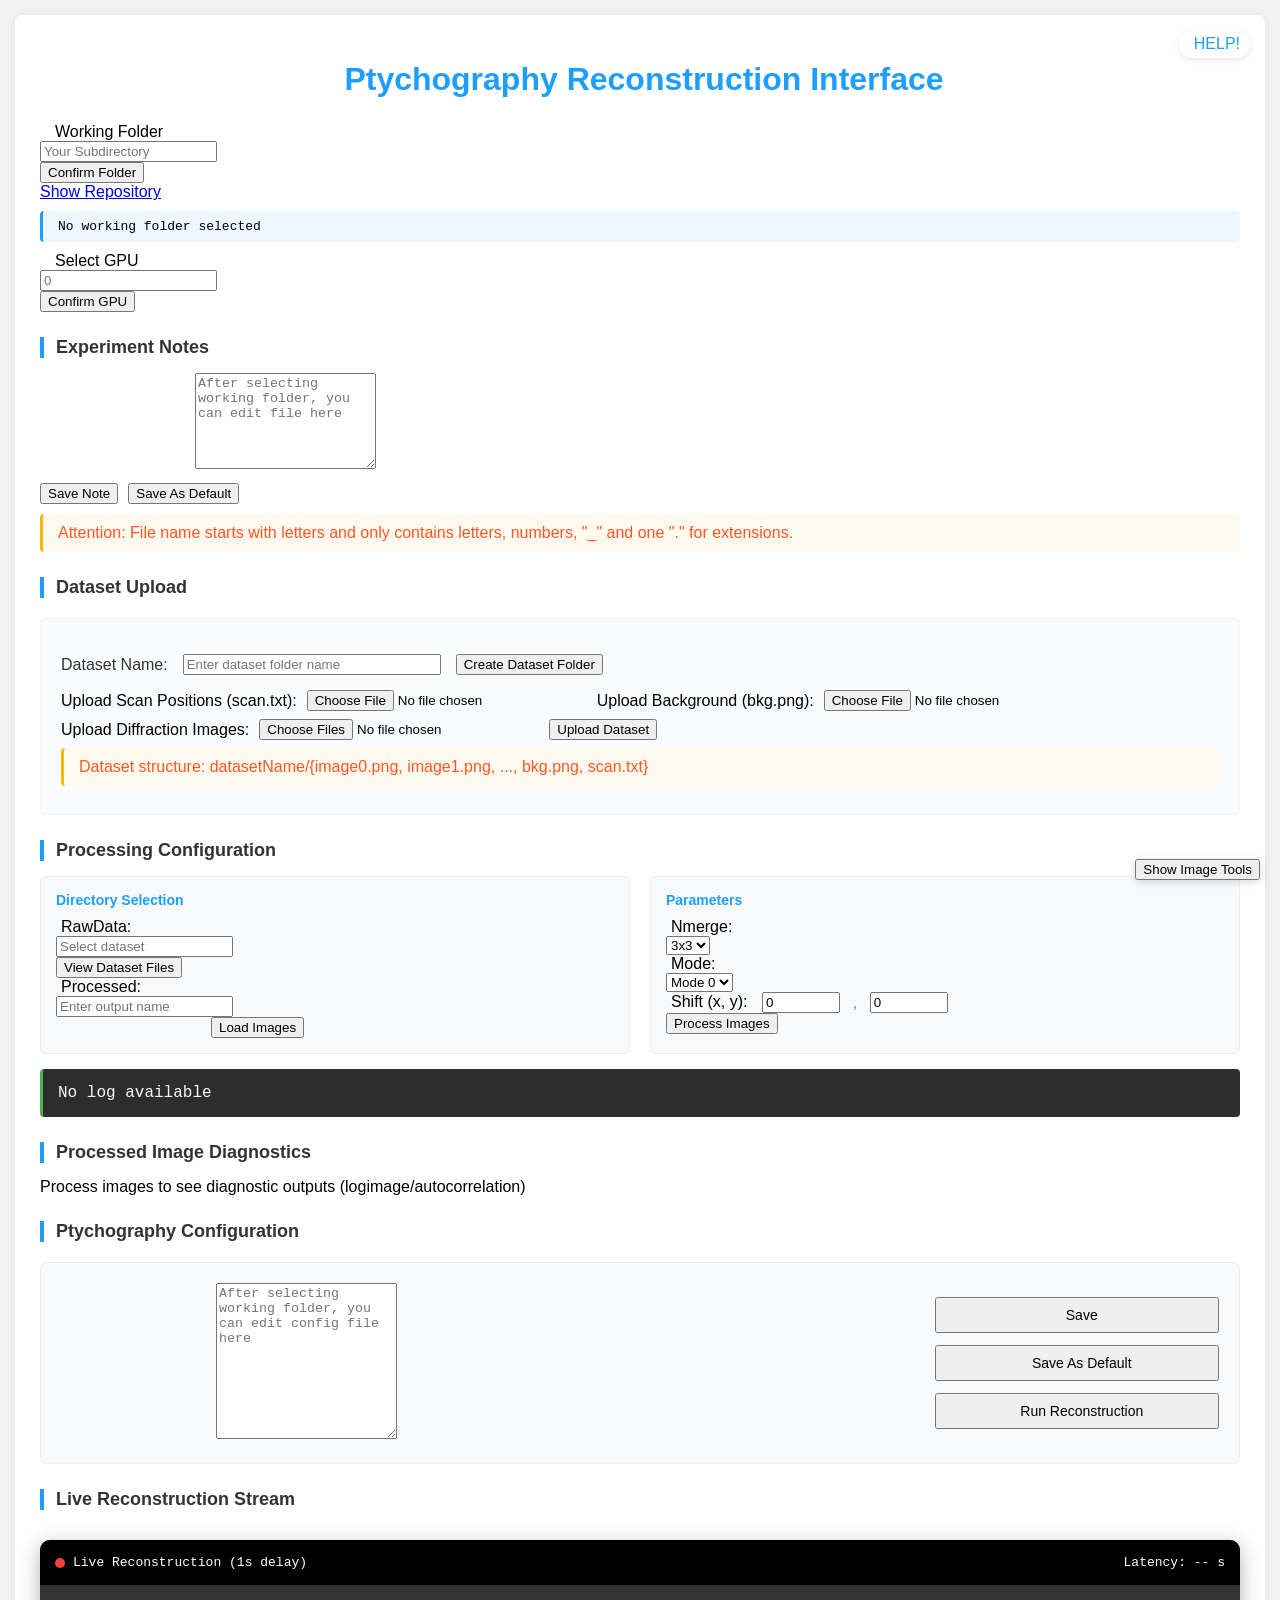
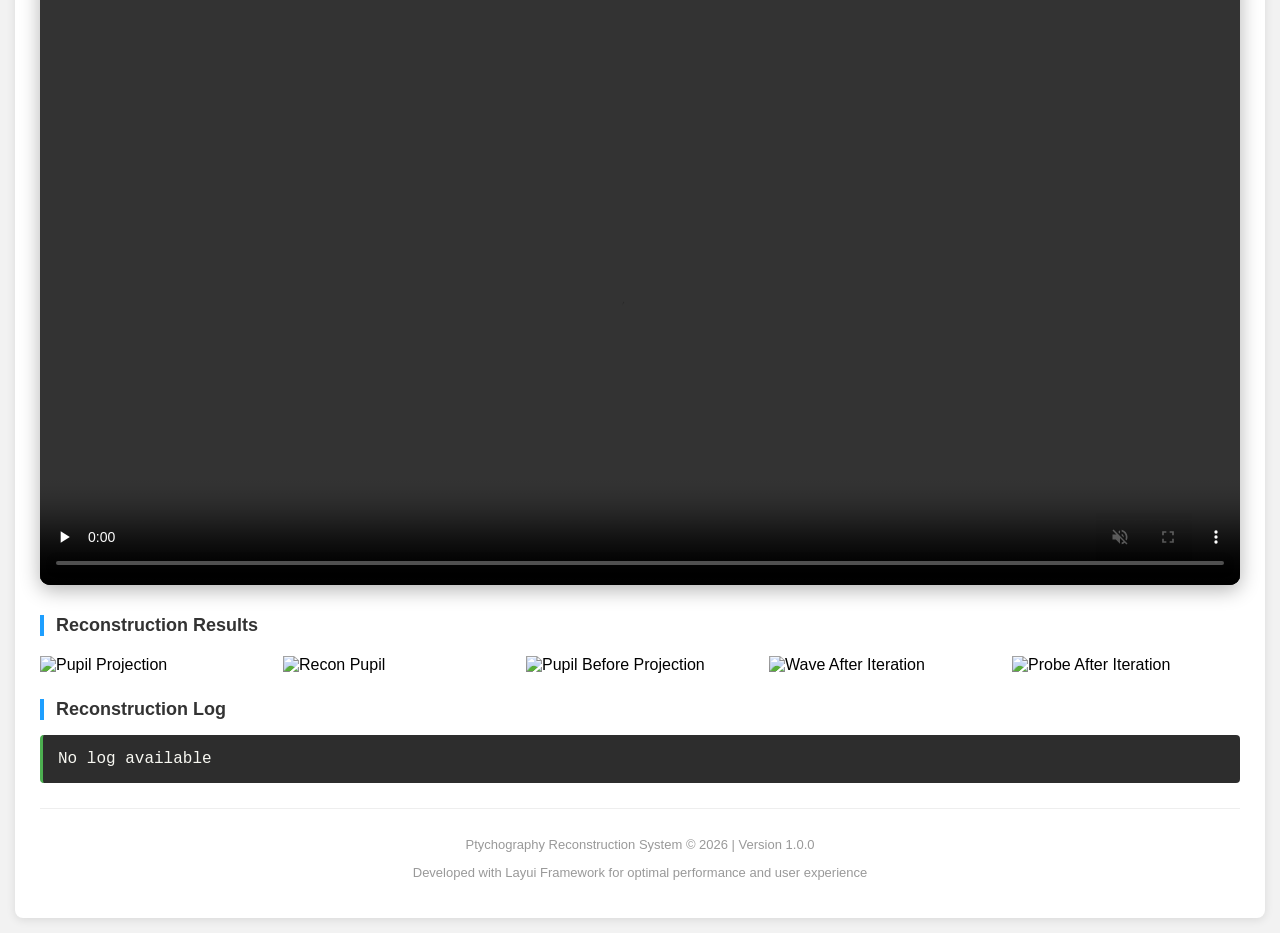
==== html/ptycho.html @ 443f1168 "update web" ====
<!DOCTYPE html>
<html lang="en">
  <head>
    <meta charset="UTF-8">
    <meta name="viewport" content="width=device-width, initial-scale=1.0">
    <meta http-equiv="X-UA-Compatible" content="ie=edge">
    <link rel="icon" type="image/png" href="logo.png">
    <title>Ptychography Reconstruction - Layui Interface</title>
    <link rel="stylesheet" href="/layui/dist/css/layui.css">
    <link rel="stylesheet" href="styles.css">
    <style>
.upload-section {
  background: #f9fbfd;
  border-radius: 6px;
  padding: 20px;
  margin: 20px 0;
  border: 1px solid #e6f7ff;
}

        .dataset-input {
          display: flex;
          gap: 15px;
          align-items: center;
          margin: 15px 0;
          flex-wrap: wrap;
        }

        .dataset-input label {
          font-weight: 500;
          color: #333;
        }

        .dataset-input input {
          width: 250px !important;
        }

        .recon-images-container {
          display: grid;
          grid-template-columns: repeat(auto-fit, minmax(220px, 1fr));
          gap: 15px;
          margin: 20px 0;
        }

        .processing-config-layout {
          display: flex;
          flex-wrap: wrap;
          gap: 20px;
          margin: 15px 0;
        }

        .config-block {
          flex: 1;
          min-width: 300px;
          background: #f8f9fa;
          border-radius: 6px;
          padding: 15px;
          border: 1px solid #eee;
        }

        .config-block h4 {
          margin: 0 0 10px 0;
          color: #1E9FFF;
          font-size: 14px;
          font-weight: 600;
        }
    </style>
  </head>
  <body>
    <div class="main-container">
      <a href="ptycho_help.pdf" class="help-link">
        <i class="layui-icon layui-icon-help"></i> HELP!
      </a>

      <h1 style="text-align: center; margin-bottom: 25px; color: #1E9FFF; font-weight: 600;">
        <i class="layui-icon layui-icon-chart" style="font-size: 28px; margin-right: 8px;"></i>
        Ptychography Reconstruction Interface
      </h1>

      <div class="layui-row">
        <div class="layui-col-md12">
          <div class="layui-form">

            <!-- Working Folder Section -->
            <div class="layui-form-item">
              <label class="layui-form-label">Working Folder</label>
              <div class="layui-input-inline" style="width: 250px;">
                <div class="autocomplete">
                  <input type="text" autocomplete="off" placeholder="Your Subdirectory" id="path" class="layui-input">
                </div>
              </div>
              <div class="layui-input-inline">
                <button class="layui-btn" id="setpath">
                  <i class="layui-icon layui-icon-ok"></i> Confirm Folder
                </button>
              </div>
              <div class="layui-input-inline">
                <a href="images" class="layui-btn layui-btn-normal layui-btn-sm">
                  <i class="layui-icon layui-icon-folder"></i> Show Repository
                </a>
              </div>
            </div>
            <div class="path-display">
              <a id="showpath">No working folder selected</a>
            </div>

            <!-- GPU Selection -->
            <div class="layui-form-item">
              <label class="layui-form-label">Select GPU</label>
              <div class="layui-input-inline" style="width: 100px;">
                <div class="autocomplete">
                  <input type="text" autocomplete="off" placeholder="0" id="iGPU" class="layui-input">
                </div>
              </div>
              <div class="layui-input-inline">
                <button class="layui-btn layui-btn-warm" id="selGPU_btn">
                  <i class="layui-icon layui-icon-set"></i> Confirm GPU
                </button>
              </div>
            </div>

            <!-- Experiment Note Section -->
            <div class="section-title">Experiment Notes</div >
            <div class="layui-form-item layui-form-text">
              <div class="layui-input-block">
                <textarea id="note" placeholder="After selecting working folder, you can edit file here" class="layui-textarea" rows="6"></textarea>
              </div >
            </div >
            <div style="display: flex; gap: 10px; margin: 10px 0;">
              <button class="layui-btn" id="savenote">
                <i class="layui-icon layui-icon-save"></i> Save Note
              </button>
              <button class="layui-btn layui-btn-primary" id="savenote_def">
                <i class="layui-icon layui-icon-template-1"></i> Save As Default
              </button>
            </div >
            <div class="warning">
              <i class="layui-icon layui-icon-dialogue" style="font-size: 16px; margin-right: 5px;"></i>
              Attention: File name starts with letters and only contains letters, numbers, "_" and one "." for extensions.
            </div >

            <!-- Dataset Upload Section -->
            <div class="section-title">Dataset Upload</div>
            <div class="upload-section">
              <div class="dataset-input">
                <label>Dataset Name:</label>
                <input type="text" id="datasetNameInput" placeholder="Enter dataset folder name" class="layui-input">
                <button class="layui-btn layui-btn-normal" id="createDatasetBtn">
                  <i class="layui-icon layui-icon-add-1"></i> Create Dataset Folder
                </button>
              </div>

              <div class="file-upload-container">
                <span>Upload Scan Positions (scan.txt):</span>
                <div class="layui-input-inline" style="width: 280px;">
                  <input type="file" id="scanFile" class="layui-input" accept=".txt">
                </div>
                <span>Upload Background (bkg.png):</span>
                <div class="layui-input-inline" style="width: 280px;">
                  <input type="file" id="bkgFile" class="layui-input" accept=".png,.tif,.tiff">
                </div>
              </div>

              <div class="file-upload-container">
                <span>Upload Diffraction Images:</span>
                <div class="layui-input-inline" style="width: 280px;">
                  <input type="file" id="diffImages" multiple class="layui-input" accept=".png,.tif,.tiff">
                </div>
                <button class="layui-btn" id="uploadDataset">
                  <i class="layui-icon layui-icon-upload"></i> Upload Dataset
                </button>
              </div>

              <div class="warning">
                <i class="layui-icon layui-icon-dialogue" style="font-size: 16px; margin-right: 5px;"></i>
                Dataset structure: datasetName/{image0.png, image1.png, ..., bkg.png, scan.txt}
              </div>
            </div>

            <!-- Processing Configuration -->
            <div class="section-title">Processing Configuration</div>
            <div class="processing-config-layout">
              <div class="config-block">
                <h4><i class="layui-icon layui-icon-file"></i> Directory Selection</h4>
                <div class="layui-form-item">
                  <label class="layui-form-label" style="width: 80px; padding: 9px 5px;">RawData:</label>
                  <div class="layui-input-inline" style="width: 200px;">
                    <div class="autocomplete">
                      <input type="text" autocomplete="off" id="datasetName" placeholder="Select dataset" class="layui-input">
                    </div>
                  </div>
                  <div class="layui-input-inline">
                    <button class="layui-btn layui-btn-primary" id="viewDatasetBtn">
                      <i class="layui-icon layui-icon-file"></i> View Dataset Files
                    </button>
                  </div>
                </div>
                <div class="layui-form-item">
                  <label class="layui-form-label" style="width: 80px; padding: 9px 5px;">Processed:</label>
                  <div class="layui-input-inline" style="width: 200px;">
                    <input type="text" id="ptychoOutputName" placeholder="Enter output name" class="layui-input">
                  </div>
                  <div class="layui-input-block">
                    <button class="layui-btn layui-btn-primary layui-btn-sm" id="reload">
                      <i class="layui-icon layui-icon-refresh"></i> Load Images
                    </button>
                  </div>
                </div>

              </div>

              <div class="config-block">
                <h4><i class="layui-icon layui-icon-folder"></i> Parameters</h4>

                <div class="layui-form-item">
                  <label class="layui-form-label" style="width: 80px; padding: 9px 5px;">Nmerge:</label>
                  <div class="layui-input-inline" style="width: 100px;">
                    <select id="nmerge" class="layui-select">
                      <option value="1">1x1</option>
                      <option value="2">2x2</option>
                      <option value="3" selected>3x3</option>
                      <option value="4">4x4</option>
                      <option value="5">5x5</option>
                      <option value="6">6x6</option>
                      <option value="7">7x7</option>
                      <option value="8">8x8</option>
                    </select>
                  </div>
                  <label class="layui-form-label" style="width: 80px; padding: 9px 5px;">Mode:</label>
                  <div class="layui-input-inline" style="width: 100px;">
                    <select id="mode" class="layui-select">
                      <option value="0" selected>Mode 0</option>
                      <option value="1">Mode 1</option>
                      <option value="2">Mode 2</option>
                      <option value="3">Mode 3</option>
                    </select>
                  </div>
                </div>

                <div class="layui-form-item">
                  <label class="layui-form-label" style="width: 80px; padding: 9px 5px;">Shift (x, y):</label>
                  <div class="layui-input-inline" style="width: auto; display: inline-flex; align-items: center; gap: 8px;">
                    <input type="text" id="shiftx" class="layui-input shift-input" value="0" style="width: 50px;">
                    <span style="font-size: 14px; color: #666;">,</span>
                    <input type="text" id="shifty" class="layui-input shift-input" value="0" style="width: 50px;">
                  </div>
                  <div class="layui-input-inline">
                    <button class="layui-btn layui-btn-danger" id="processImgBtn">
                      <i class="layui-icon layui-icon-play"></i> Process Images
                    </button>
                  </div>
                </div>



              </div>
            </div>

            <div class="log-container" id="processlog">No log available</div>
<!-- Diagnostic Images Section -->
<div class="section-title">Processed Image Diagnostics</div>
<div class="diagnostic-images-container" id="diagnostic-images-container">
    <div class="empty-state">Process images to see diagnostic outputs (logimage/autocorrelation)</div>
</div>

            <!-- Ptychography Configuration -->
            <div class="section-title">Ptychography Configuration</div>
            <div class="config-section">
              <div class="config-layout">
                <div class="config-textarea">
                  <div class="layui-form-item layui-form-text">
                    <div class="layui-input-block">
                      <textarea id="ptychoConfig" placeholder="After selecting working folder, you can edit config file here" class="layui-textarea" rows="10"></textarea>
                    </div>
                  </div>
                </div>
                <div class="config-buttons">
                  <button class="layui-btn" id="savePtychoConfig">
                    <i class="layui-icon layui-icon-save"></i> Save
                  </button>
                  <button class="layui-btn layui-btn-primary" id="savePtychoConfigDef">
                    <i class="layui-icon layui-icon-template-1"></i> Save As Default
                  </button>
                  <button class="layui-btn layui-btn-danger" id="runPtychoBtn">
                    <i class="layui-icon layui-icon-play"></i> Run Reconstruction
                  </button>
                </div>
              </div>
            </div>

            <!-- Live Reconstruction Stream -->
            <div class="section-title">Live Reconstruction Stream</div>
            <div class="live-stream-container">
              <div class="live-stream-header">
                <span style="display: flex; align-items: center;">
                  <span style="display: inline-block; width: 10px; height: 10px; border-radius: 50%; background: #f44336; margin-right: 8px; animation: pulse 1.5s infinite;" id="streamStatus"></span>
                  Live Reconstruction (1s delay)
                </span>
                <span>Latency: <span id="latency">--</span> s</span>
              </div>
              <video id="ptychoStream" controls autoplay muted playsinline style="width: 100%; display: block; background: #000;"></video>
            </div>

            <!-- Reconstruction Results -->
            <div class="section-title">Reconstruction Results</div>
            <div class="recon-images-container">
              <img id="recon_pupil_proj" width="220" alt="Pupil Projection">
              <img id="recon_pupil" width="220" alt="Recon Pupil">
              <img id="recon_pupil_b4_proj" width="220" alt="Pupil Before Projection">
              <img id="ptycho_afterIterwave" width="220" alt="Wave After Iteration">
              <img id="ptycho_probe_afterIter" width="220" alt="Probe After Iteration">
            </div>

            <!-- Reconstruction Log -->
            <div class="section-title">Reconstruction Log</div>
            <div class="log-container" id="ptycholog">No log available</div>

            <div class="footer-note">
              <p>Ptychography Reconstruction System &copy; 2026 | Version 1.0.0</p>
              <p>Developed with Layui Framework for optimal performance and user experience</p>
            </div>
          </div>
        </div>
      </div>

      <!-- Image inspection overlay -->
      <div class="inspect-overlay" id="inspectOverlay">
        <div class="close-btn" id="closeInspect">✕ Close (Click or ESC)</div>
        <img class="inspect-image" id="inspectImage" src="">
      </div>
    </div>

    <!-- Floating Image Controls -->
    <button id="toggle-floating-btn" class="layui-btn layui-btn-primary layui-btn-sm">
      <i class="layui-icon layui-icon-down"></i> Show Image Tools
    </button>
    <div class="floating-controls">
      <button id="close-floating-btn" class="layui-btn layui-btn-primary">
        <i class="layui-icon layui-icon-close"></i>
      </button>
      <button class="layui-btn layui-btn-primary" id="rotate_btn">
        <i class="layui-icon layui-icon-rotate"></i> Rotate 90°
      </button>
      <button class="layui-btn layui-btn-primary" id="rotate180_btn">
        <i class="layui-icon layui-icon-rotate-180"></i> Transpose
      </button>
      <button class="layui-btn layui-btn-primary" id="flip_btn">
        <i class="layui-icon layui-icon-horizontal"></i> Flip
      </button>
      <button class="layui-btn layui-btn-primary" id="reset_btn">
        <i class="layui-icon layui-icon-refresh"></i> Reset
      </button>
      <div style="text-align: center; margin-top: 8px; font-size: 12px; color: #666;">
        <div>Active Image:</div>
        <div id="active-image-name" style="font-weight: bold; color: #1E9FFF; min-height: 18px;">recon_pupil_proj</div>
      </div>
    </div>

    <script src="hls.js"></script>
    <script src="/layui/dist/layui.js"></script>
    <script src="main.js"></script>
    <script>
      // ==================== Page-Specific Initialization ====================
      const ptychoImages = [
        'recon_pupil_proj', 
        'recon_pupil', 
        'recon_pupil_b4_proj', 
        'ptycho_afterIterwave', 
        'ptycho_probe_afterIter'
      ];

      // Single click for selection, double click for preview
      ptychoImages.forEach(id => {
        selectListenerWithInspect(id)
      });

      if (document.getElementById('recon_pupil_proj')) {
        document.getElementById('recon_pupil_proj').classList.add('selected');
        operateImage = 'recon_pupil_proj';
        if (document.getElementById('active-image-name')) {
          document.getElementById('active-image-name').textContent = imageNames['recon_pupil_proj'];
        }
      }

      // ==================== Path Setting ====================
      document.getElementById("setpath")?.addEventListener('click', async () => {
        const pathValue = document.getElementById('path').value?.trim();
        if (!pathValue) {
          showNotification('Please enter a working folder path', 'error');
          return;
        }

        // Update global variable AND cookie
        workpath = pathValue;
        setCookie('ptychoworkpath', workpath);  // Use helper, not raw document.cookie

        setPath(pathValue, {
          'ptycho.cfg': 'ptychoConfig',
          'ExperimentLog.txt': 'note'
        });

        showNotification('Working folder confirmed: ' + workpath, 'success');

        // Load autocomplete data for datasets
        await listFiles("cd " + repo + workpath + " ; ls -d */ 2>/dev/null | sed 's/\\///g'")
          .then(data => {
            autoFillDictionary["ptycho_dataset"] = data;
            console.log('Datasets loaded:', data);
          })
          .catch(error => {
            console.error('Error loading datasets:', error);
          });
      });

      // ==================== GPU Selection ====================
      document.getElementById("selGPU_btn")?.addEventListener('click', async () => {
        const cmd = "echo export CUDA_VISIBLE_DEVICES=" + document.getElementById('iGPU').value + " > selectGPU.sh";
        try {
          const response = await fetch(url_cmd, {
            method: 'POST',
            body: cmd
          });
          const data = await response.text();
          console.log(data);
          showNotification('GPU selection saved', 'success');
        } catch (error) {
          showNotification('Error setting GPU: ' + error, 'error');
        }
      });

      // ==================== Dataset Creation ====================
      document.getElementById("createDatasetBtn")?.addEventListener('click', async () => {
        const datasetName = document.getElementById('datasetNameInput').value;
        if (!datasetName) {
          showNotification('Please enter a dataset name', 'error');
          return;
        }

        const path = repo + workpath + "/" + datasetName;
        const cmd = "mkdir -p " + path;

        try {
          const response = await fetch(url_cmd, {
            method: 'POST',
            body: cmd
          });
          const data = await response.text();
          console.log(data);

          // Auto-fill the datasetName field in Processing Configuration
          document.getElementById('datasetName').value = datasetName;

          showNotification(`Dataset folder created: ${datasetName}`, 'success');

          // Refresh dataset list
          await listFiles("cd " + repo + workpath + " ; ls -d */ 2>/dev/null | sed 's/\\///g'")
            .then(data => {
              autoFillDictionary["ptycho_dataset"] = data;
            });
        } catch (error) {
          showNotification('Error creating dataset folder: ' + error, 'error');
        }
      });

      // ==================== Dataset Upload ====================
      document.getElementById("uploadDataset")?.addEventListener('click', async () => {
        const datasetName = document.getElementById('datasetNameInput').value;
        if (!datasetName) {
          showNotification('Please enter a dataset name', 'error');
          return;
        }

        const path = repo + workpath + "/" + datasetName + "/";
        const url = 'savefile.php';
        const formData = new FormData();

        formData.append('path', path);

        // Upload scan.txt
        const scanFile = document.getElementById('scanFile').files[0];
        if (scanFile) {
          formData.append('files[]', scanFile, 'scan.txt');
        }

        // Upload bkg.png
        const bkgFile = document.getElementById('bkgFile').files[0];
        if (bkgFile) {
          formData.append('files[]', bkgFile, 'bkg.png');
        }

        // Upload diffraction images
        const diffFiles = document.getElementById('diffImages').files;
        Array.from(diffFiles).forEach(file => {
          formData.append('files[]', file);
        });

        try {
          setLoading('uploadDataset');
          const response = await fetch(url, {
            method: 'POST',
            body: formData
          });
          const data = await response.text();
          console.log(data);
          clearLoading('uploadDataset');
          showNotification('Dataset uploaded successfully', 'success');
        } catch (error) {
          clearLoading('uploadDataset');
          showNotification('Error uploading dataset: ' + error, 'error');
        }
      });

      // ==================== Process Images ====================
      document.getElementById("processImgBtn")?.addEventListener('click', async () => {
        const datasetName = document.getElementById('datasetName').value;
        const outputName = document.getElementById('ptychoOutputName').value;

        if (!datasetName || !outputName) {
          showNotification('Please enter both dataset name and output name', 'error');
          return;
        }

        const nmerge = document.getElementById('nmerge').value;
        const mode = document.getElementById('mode').value;
        const shiftx = document.getElementById('shiftx').value;
        const shifty = document.getElementById('shifty').value;

        const path = repo + workpath + "/";
        const cmd = `./runProcessPtycho.sh ${path} ${datasetName} ${outputName} ${nmerge} ${mode} ${shiftx} ${shifty}`;

        try {
          setLoading('processImgBtn');
          const response = await fetch(url_cmd, {
            method: 'POST',
            body: cmd
          });
          const data = await response.text();
          document.getElementById('processlog').innerText = data;
          clearLoading('processImgBtn');
          displayDiagnosticImages(outputName);
          showNotification('Image processing completed', 'success');
        } catch (error) {
          clearLoading('processImgBtn');
          showNotification('Error during image processing: ' + error, 'error');
        }
      });

      function displayDiagnosticImages(outputDir) {
        const container = document.getElementById('diagnostic-images-container');
        if (!container) return;

        container.innerHTML = '<div class="loading">Loading diagnostic images...</div>';

        // Get list of diagnostic files from server
        const cmd = `cd ${repo}${workpath} && ls ${outputDir}/*_logimage.png ${outputDir}/*_autocorrelation.png 2>/dev/null | sort -V`;
        console.log(cmd)

        fetch(url_cmd, { method: 'POST', body: cmd })
          .then(response => response.text())
          .then(data => {
            const files = data.trim().split('\n').filter(f => f && f.trim());

            if (files.length === 0) {
              container.innerHTML = '<div class="empty-state">No diagnostic images found</div>';
              return;
            }

            // Create grid of images - CORRECTED PATH
            container.innerHTML = files.map(file => {
              const filename = file.split('/').pop();
              // Full path: repo + workpath + / + outputDir + / + filename
              const fullPath = `${repo}${workpath}/${outputDir}/${filename}`;
              return `
                    <div class="diagnostic-image-card">
                        <img src="${fullPath}?t=${Date.now()}" 
                             alt="${filename}" 
                             class="diagnostic-image"
                             onclick="enableInspectMode(this)">
                        <div class="image-label">${filename}</div>
                    </div>
                `;
            }).join('');

            // Add CSS for the new section (add to your styles.css)
            if (!document.getElementById('diagnostic-styles')) {
              const style = document.createElement('style');
              style.id = 'diagnostic-styles';
              style.textContent = `
                    #diagnostic-images-container {
                        display: grid;
                        grid-template-columns: repeat(auto-fill, minmax(200px, 1fr));
                        gap: 15px;
                        margin: 20px 0;
                    }
                    .diagnostic-image-card {
                        background: #f8f9fa;
                        border-radius: 6px;
                        overflow: hidden;
                        box-shadow: 0 2px 6px rgba(0,0,0,0.08);
                        transition: transform 0.2s;
                    }
                    .diagnostic-image-card:hover {
                        transform: translateY(-3px);
                        box-shadow: 0 4px 12px rgba(0,0,0,0.15);
                    }
                    .diagnostic-image {
                        width: 100%;
                        height: 150px;
                        object-fit: contain;
                        background: #eee;
                        cursor: zoom-in;
                    }
                    .image-label {
                        padding: 8px;
                        font-size: 12px;
                        text-align: center;
                        color: #555;
                        border-top: 1px solid #eee;
                        white-space: nowrap;
                        overflow: hidden;
                        text-overflow: ellipsis;
                    }
                    .loading, .empty-state {
                        grid-column: 1 / -1;
                        text-align: center;
                        padding: 20px;
                        color: #888;
                        font-style: italic;
                    }
                    .error {
                        grid-column: 1 / -1;
                        text-align: center;
                        padding: 20px;
                        color: #f44336;
                    }
                `;
              document.head.appendChild(style);
            }
          })
          .catch(err => {
            console.error('Error loading diagnostic images:', err);
            container.innerHTML = `<div class="error">Failed to load diagnostic images: ${err.message}</div>`;
          });
      }
      // ==================== View Dataset ====================
      document.getElementById("viewDatasetBtn")?.addEventListener('click', async () => {
        const datasetName = document.getElementById('datasetName').value;
        if (!datasetName) {
          showNotification('Please select a dataset name', 'error');
          return;
        }

        const path = repo + workpath + "/" + datasetName;
        window.open(path, '_blank');
      });

      // ==================== Ptychography Reconstruction ====================
      // ==================== RECONSTRUCTION TOGGLE BUTTON ====================
      document.getElementById("runPtychoBtn")?.addEventListener('click', async () => {
        const btn = document.getElementById('runPtychoBtn');
        const outputName = document.getElementById('ptychoOutputName').value?.trim();
        const path = repo + workpath + "/";

        // VALIDATION
        if (!window.reconstructionState.isRunning && !outputName) {
          showNotification('Enter output directory name first', 'error');
          return;
        }

        // === TERMINATE MODE (second click) ===
        if (window.reconstructionState.isRunning) {
          try {
            // Cancel pending stream reload
            if (window.reconstructionState.streamTimeout) {
              clearTimeout(window.reconstructionState.streamTimeout);
              window.reconstructionState.streamTimeout = null;
            }

            // Send termination command (BACKEND MUST IMPLEMENT killPtycho.sh)
            const killCmd = `./killPtycho.sh "${path}" "${window.reconstructionState.outputName}"`;
            const response = await fetch(url_cmd, { method: 'POST', body: killCmd });
            if (response.ok) {
              showNotification('Reconstruction terminated', 'success');
            } else {
              showNotification('Termination failed (process may have already finished)', 'warning');
            }

            showNotification('Termination signal sent', 'warning');
          } catch (err) {
            console.error('Termination failed:', err);
            showNotification('Termination error (check logs)', 'error');
          } finally {
            // Reset UI state
            btn.innerHTML = '<i class="layui-icon layui-icon-play"></i> Run Reconstruction';
            btn.className = 'layui-btn layui-btn-danger'; // Restore original class
            window.reconstructionState.isRunning = false;
            window.reconstructionState.outputName = null;
          }
          return;
        }

        // === START MODE (first click) ===
        window.reconstructionState.isRunning = true;
        window.reconstructionState.outputName = outputName;

        // Update button UI IMMEDIATELY (before any async operations)
        btn.innerHTML = '<i class="layui-icon layui-icon-close"></i> Terminate Reconstruction';
        btn.className = 'layui-btn layui-btn-warm'; // Visual distinction

        // START RECONSTRUCTION (non-blocking)
        const startCmd = "./runPtycho.sh " + path;
        console.log(startCmd)
        fetch(url_cmd, { method: 'POST', body: startCmd })
          .then(resp => resp.text())
          .then(data => {
            document.getElementById('ptycholog').innerText = data;
            showNotification('Reconstruction terminated', 'success');
            window.reconstructionState.isRunning = false;
            btn.innerHTML = '<i class="layui-icon layui-icon-play"></i> Run Reconstruction';
            btn.className = 'layui-btn layui-btn-danger';
            btn.disabled = false;
            clearLoading('runPtychoBtn');
            loadImage(); // Load static images
          })
          .catch(err => {
            console.error('Reconstruction start failed:', err);
            showNotification('Failed to start reconstruction', 'error');
            resetReconstructionUI();
          });

        showNotification('Reconstruction started! Stream refreshing in 1s...', 'success');

        // SCHEDULE STREAM RELOAD EXACTLY 1 SECOND AFTER CLICK (critical requirement)
        if (window.reconstructionState.streamTimeout) {
          clearTimeout(window.reconstructionState.streamTimeout);
        }

        // In the runPtychoBtn click handler, replace the setTimeout block with:
        window.reconstructionState.streamTimeout = setTimeout(() => {
          if (!window.reconstructionState.isRunning) return;

          const outputName = document.getElementById('ptychoOutputName').value?.trim();
          if (!outputName) return;

          const streamUrl = `${repo}${workpath}/${outputName}/recon_object/stream.m3u8`;
          console.log(`[STREAM] Loading: ${streamUrl}`);

          // Simple reload - setupHLSStream handles cache-busting internally
          setupHLSStream('ptychoStream', streamUrl, 'latency', 'streamStatus');
        }, 5000);
      });

      // Helper to reset UI state
      function resetReconstructionUI() {
        const btn = document.getElementById('runPtychoBtn');
        if (!btn) return;

        btn.innerHTML = '<i class="layui-icon layui-icon-play"></i> Run Reconstruction';
        btn.className = 'layui-btn layui-btn-danger';
        window.reconstructionState.isRunning = false;
        window.reconstructionState.outputName = null;

        if (window.reconstructionState.streamTimeout) {
          clearTimeout(window.reconstructionState.streamTimeout);
          window.reconstructionState.streamTimeout = null;
        }
      }

      // ==================== Save Configuration ====================
      saveTextToWorkingDir("savenote", "ExperimentLog.txt", "note");
      saveTextToWorkingDir("savePtychoConfig", "ptycho.cfg", "ptychoConfig");
      saveTextToFile("savePtychoConfigDef", "default/ptycho.cfg", "ptychoConfig");
      saveTextToFile("savenote_def", "default/ExperimentLog.txt", "note");

      // ==================== Load Images ====================
      function loadImage(){
        const outputName = document.getElementById('ptychoOutputName').value?.trim();
        if (!outputName) {
          showNotification('Please enter output directory name', 'error');
          return;
        }

        // ✅ Save to cookie for persistence
        setCookie('ptycho_outputname', outputName);
        console.log('[loadImage] Saved output name to cookie:', outputName);

        const timestamp = getTimestamp();
        const path = repo + workpath + "/" + outputName + "/";

        ptychoImages.forEach(imgId => {
          const img = document.getElementById(imgId);
          if (img) {
            img.src = path + imgId + ".png?t=" + timestamp;
          }
        });
        displayDiagnosticImages(outputName);
        showNotification('Images loaded from output directory', 'success');
      }

      document.getElementById("reload")?.addEventListener('click', async () => {
        loadImage();
      });
      document.getElementById("reload")?.addEventListener('click', async () => {
        loadImage();
      });

      // ==================== Setup HLS Stream ====================
      document.addEventListener('DOMContentLoaded', () => {
        const outputName = document.getElementById('ptychoOutputName').value;
        const path = repo + workpath + "/" + outputName + "/recon_object/";
        const streamUrl = path + 'stream.m3u8';
        setupHLSStream('ptychoStream', streamUrl, 'latency', 'streamStatus');
      });

      // ==================== Autocomplete Initialization ====================
      document.addEventListener('DOMContentLoaded', function() {
        const autocompleteIds = [
          {id: "path", dict: "path"},
          {id: "datasetName", dict: "ptycho_dataset"}
        ];

        autocompleteIds.forEach(item => {
          const element = document.getElementById(item.id);
          if (element) {
            autocomplete(element, item.dict);
          }
        });
      });

      // ==================== Initialize Path ====================
      // ===== Initialize workpath from cookie on page load =====
      document.addEventListener('DOMContentLoaded', () => {
        // === Restore workpath (existing code) ===
        const savedPath = getCookie('ptychoworkpath');
        if (savedPath) {
          workpath = savedPath;
          const pathInput = document.getElementById('path');
          const pathDisplay = document.getElementById('showpath');
          if (pathInput) pathInput.value = workpath;
          if (pathDisplay) pathDisplay.textContent = workpath;
          if (typeof setPath === 'function') {
            setPath(workpath, { 'ptycho.cfg': 'ptychoConfig', 'ExperimentLog.txt': 'note' });
          }
          if (typeof listFiles === 'function' && typeof repo !== 'undefined') {
            listFiles("cd " + repo + workpath + " ; ls -d */ 2>/dev/null | sed 's/\\///g'")
              .then(data => { if (typeof autoFillDictionary !== 'undefined') autoFillDictionary["ptycho_dataset"] = data; });
          }
          console.log('✅ workpath restored from cookie:', workpath);
        }

        // === ✅ NEW: Restore output name ===
        const savedOutput = getCookie('ptycho_outputname');
        if (savedOutput) {
          const outputInput = document.getElementById('ptychoOutputName');
          if (outputInput) {
            outputInput.value = savedOutput;
            console.log('✅ output name restored from cookie:', savedOutput);
          }
        }
      });
    </script>
  </body>
</html>
---- html/styles.css ----
/* ==================== Base Styles ==================== */
body {
    background-color: #f2f2f2;
    padding: 15px;
    font-family: 'Helvetica Neue', Helvetica, Arial, sans-serif;
    margin: 0;
    min-height: 100vh;
}

.main-container {
    max-width: 1400px;
    margin: 0 auto;
    background: #fff;
    border-radius: 8px;
    box-shadow: 0 2px 10px rgba(0, 0, 0, 0.1);
    padding: 25px;
    position: relative;
    z-index: 10;
}

.section-title {
    border-left: 4px solid #1E9FFF;
    padding-left: 12px;
    margin: 25px 0 15px;
    font-weight: 600;
    color: #333;
    font-size: 18px;
}

.warning {
    color: #FF5722;
    margin: 8px 0;
    padding: 10px;
    background: #fffaf0;
    border-radius: 4px;
    border-left: 3px solid #FFB800;
}

.footer-note {
    text-align: center;
    margin-top: 25px;
    color: #999;
    font-size: 13px;
    padding-top: 15px;
    border-top: 1px solid #eee;
}

.help-link {
    position: absolute;
    top: 15px;
    right: 15px;
    color: #1E9FFF;
    text-decoration: none;
    font-weight: 500;
    display: flex;
    align-items: center;
    gap: 5px;
    z-index: 20;
    background: rgba(255,255,255,0.9);
    padding: 5px 10px;
    border-radius: 20px;
    box-shadow: 0 2px 6px rgba(0,0,0,0.1);
}

.help-link:hover {
    color: #0066cc;
    background: rgba(255,255,255,1);
}

/* ==================== Image Display ==================== */
.image-container {
    display: flex;
    flex-wrap: wrap;
    gap: 15px;
    margin: 15px 0 60px;
    justify-content: center;
    position: relative;
    z-index: 5;
}

.image-container img {
    border: 2px solid #FF5722;
    border-radius: 4px;
    max-width: 100%;
    box-shadow: 0 2px 6px rgba(0,0,0,0.1);
    transition: all 0.3s ease;
    cursor: pointer;
    position: relative;
    z-index: 1;
}

.image-container img:hover {
    transform: scale(1.03);
    z-index: 10;
}

.image-container img.selected {
    border: 3px solid #1E9FFF;
    box-shadow: 0 0 12px rgba(30, 159, 255, 0.5);
    z-index: 15;
}

.image-container img {
    transition: transform 0.4s ease, box-shadow 0.3s ease, border 0.3s ease;
}

/* ==================== File Upload & Config ==================== */
.file-upload-container {
    display: flex;
    align-items: center;
    gap: 10px;
    margin: 8px 0;
    flex-wrap: wrap;
}

.config-section {
    background: #f8f9fa;
    border-radius: 6px;
    padding: 20px;
    margin: 20px 0;
    border: 1px solid #eee;
}

.config-layout {
    display: flex;
    flex-wrap: wrap;
    gap: 20px;
}

.config-textarea {
    flex: 3;
    min-width: 300px;
}

.config-buttons {
    flex: 1;
    min-width: 200px;
    display: flex;
    flex-direction: column;
    gap: 12px;
    align-self: center;
}

.config-buttons .layui-btn {
    width: 100%;
    padding: 8px;
    font-size: 14px;
    display: flex;
    align-items: center;
    justify-content: center;
    gap: 6px;
    margin-left: 0 !important;
    margin-right: 0 !important;
    padding-left: 12px !important;
}

.config-buttons .layui-btn i {
    font-size: 16px;
}

.path-display {
    background: #eef7ff;
    padding: 8px 15px;
    border-radius: 4px;
    margin: 10px 0;
    border-left: 3px solid #1E9FFF;
    font-family: monospace;
}

/* ==================== Data Set Sections ==================== */
.data-set-section {
    background: #f9fbfd;
    border-radius: 6px;
    padding: 15px;
    margin: 15px 0;
    border: 1px solid #e6f7ff;
    position: relative;
}

.data-set-section::before {
    content: attr(data-title);
    position: absolute;
    top: -12px;
    left: 15px;
    background: #1E9FFF;
    color: white;
    padding: 0 10px;
    border-radius: 12px;
    font-size: 13px;
    font-weight: 500;
}

/* ==================== Embed & Log Containers ==================== */
.embed-container {
    display: flex;
    justify-content: center;
    margin: 15px 0;
    background: #f5f5f5;
    padding: 10px;
    border-radius: 4px;
    position: relative;
    z-index: 5;
}

.embed-container embed {
    max-width: 100%;
    box-shadow: 0 2px 8px rgba(0,0,0,0.15);
}

.log-container {
    background: #2d2d2d;
    color: #f8f8f2;
    padding: 15px;
    border-radius: 4px;
    font-family: 'Courier New', monospace;
    max-height: 200px;
    overflow-y: auto;
    margin: 10px 0;
    border-left: 3px solid #4CAF50;
}

/* ==================== Autocomplete ==================== */
.autocomplete {
    position: relative;
    display: inline-block;
    width: 100%;
}

.autocomplete-items {
    position: absolute;
    border: 1px solid #e6e6e6;
    border-bottom: none;
    border-top: none;
    z-index: 9999;
    top: 100%;
    left: 0;
    right: 0;
    background: #fff;
    box-shadow: 0 2px 8px rgba(0,0,0,.15);
    max-height: 200px;
    overflow-y: auto;
}

.autocomplete-items div {
    padding: 8px 12px;
    cursor: pointer;
    border-bottom: 1px solid #f2f2f2;
    font-size: 14px;
}

.autocomplete-items div:hover, .autocomplete-active {
    background-color: #f2f2f2;
}

.autocomplete-active {
    background-color: #5FB878 !important;
    color: #fff;
}

/* ==================== Shift Input ==================== */
.shift-input {
    width: 70px !important;
    margin: 0 5px;
}

.layui-form-label {
    width: 130px;
    padding: 9px 15px;
}

.layui-input-block {
    margin-left: 155px;
}

/* ==================== Live Stream Video ==================== */
.live-stream-container {
    max-width: 1280px;
    margin: 30px auto;
    background: #000;
    border-radius: 10px;
    overflow: hidden;
    box-shadow: 0 5px 20px rgba(0,0,0,0.3);
}

.live-stream-header {
    padding: 15px;
    background: rgba(0,0,0,0.8);
    display: flex;
    justify-content: space-between;
    align-items: center;
    color: white;
    font-family: monospace;
}

@keyframes pulse {
    0%, 100% { opacity: 1; }
    50% { opacity: 0.5; }
}

/* ==================== Image Inspection Overlay ==================== */
.inspect-overlay {
    position: fixed;
    top: 0;
    left: 0;
    width: 100%;
    height: 100%;
    background: rgba(0, 0, 0, 0.95);
    z-index: 10000;
    display: none;
    cursor: grab;
    overflow: hidden;
}

.inspect-image {
    position: absolute;
    transform-origin: 0 0;
    transition: transform 0.1s ease;
}

.inspect-overlay .close-btn {
    position: absolute;
    top: 20px;
    right: 20px;
    color: white;
    font-size: 24px;
    cursor: pointer;
    z-index: 10001;
    background: rgba(0,0,0,0.5);
    padding: 10px 15px;
    border-radius: 20px;
}

/* ==================== Floating Controls ==================== */
.floating-controls {
    position: fixed;
    right: 30px;
    top: 50%;
    transform: translateY(-50%);
    display: flex;
    flex-direction: column;
    gap: 10px;
    z-index: 9999;
    background: #fff;
    border-radius: 8px;
    box-shadow: 0 4px 20px rgba(0, 0, 0, 0.15);
    padding: 15px;
    min-width: 160px;
    transition: all 0.3s ease;
    display: none;
}

#toggle-floating-btn {
    position: fixed;
    bottom: 20px;
    right: 20px;
    z-index: 9997;
    box-shadow: 0 2px 8px rgba(0,0,0,0.15);
}

.floating-controls:hover {
    box-shadow: 0 6px 25px rgba(0, 0, 0, 0.2);
}

.floating-controls .layui-btn {
    width: 100%;
    padding: 8px 12px;
    font-size: 14px;
    display: flex;
    align-items: center;
    justify-content: center;
    gap: 6px;
    margin-left: 0 !important;
    margin-right: 0 !important;
    padding-left: 12px !important;
}

.floating-controls .layui-btn i {
    font-size: 16px;
}

/* ==================== Responsive Design ==================== */
@media (max-width: 992px) {
    .config-layout {
        flex-direction: column;
    }
    
    .config-buttons {
        flex-direction: row;
        flex-wrap: wrap;
        justify-content: center;
    }
    
    .config-buttons .layui-btn {
        min-width: 140px;
    }
    
    .floating-controls {
        display: none;
    }
}

@media (max-width: 768px) {
    .layui-form-label {
        width: 100%;
        text-align: left;
        padding: 9px 0;
    }
    
    .layui-input-block {
        margin-left: 0;
        margin-top: 5px;
    }
    
    .shift-input {
        width: 60px !important;
    }
    
    .data-set-section::before {
        position: relative;
        top: auto;
        left: auto;
        display: inline-block;
        margin-bottom: 10px;
    }
    
    .main-container {
        padding: 15px;
    }
    
    .section-title {
        font-size: 16px;
        margin-top: 15px;
    }
}
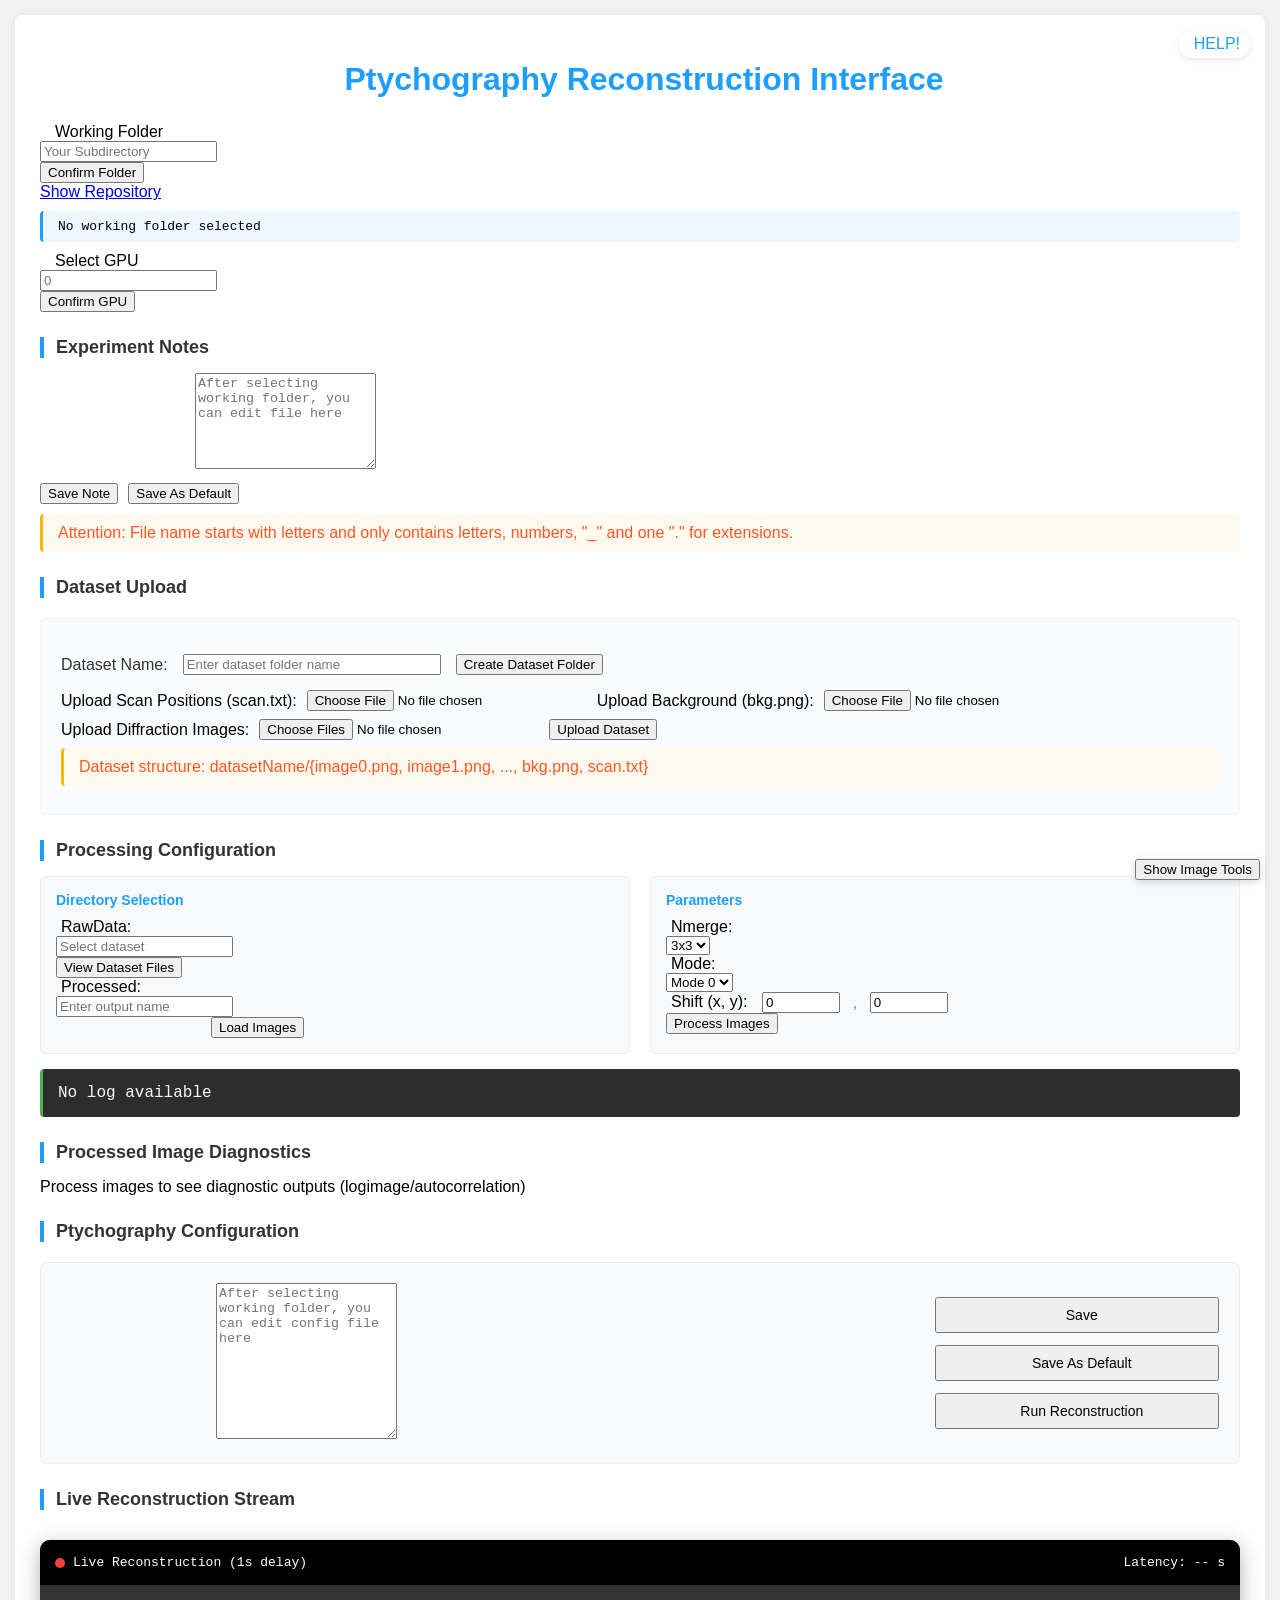
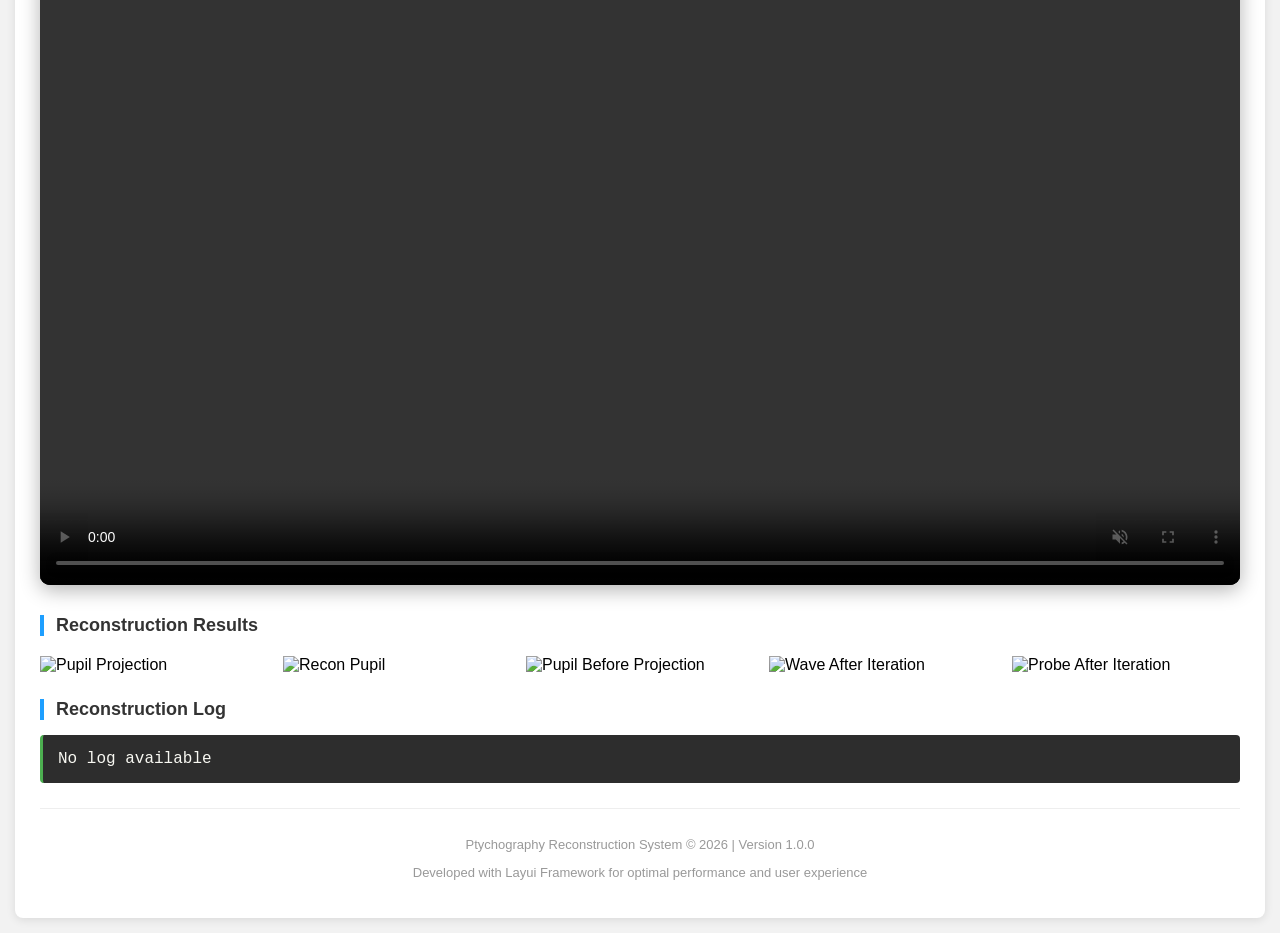
==== commit c155114b: "cancelFresnel" ====
--- a/html/ptycho.html
+++ b/html/ptycho.html
@@ -669,10 +669,10 @@
         // === TERMINATE MODE (second click) ===
         if (window.reconstructionState.isRunning) {
           try {
-            // Cancel pending stream reload
-            if (window.reconstructionState.streamTimeout) {
-              clearTimeout(window.reconstructionState.streamTimeout);
-              window.reconstructionState.streamTimeout = null;
+            // Cancel pending stream poll
+            if (window.reconstructionState.streamPoll) {
+              clearInterval(window.reconstructionState.streamPoll);
+              window.reconstructionState.streamPoll = null;
             }
 
             // Send termination command (BACKEND MUST IMPLEMENT killPtycho.sh)
@@ -727,26 +727,47 @@
             resetReconstructionUI();
           });
 
-        showNotification('Reconstruction started! Stream refreshing in 1s...', 'success');
-
-        // SCHEDULE STREAM RELOAD EXACTLY 1 SECOND AFTER CLICK (critical requirement)
-        if (window.reconstructionState.streamTimeout) {
-          clearTimeout(window.reconstructionState.streamTimeout);
-        }
-
-        // In the runPtychoBtn click handler, replace the setTimeout block with:
-        window.reconstructionState.streamTimeout = setTimeout(() => {
-          if (!window.reconstructionState.isRunning) return;
-
-          const outputName = document.getElementById('ptychoOutputName').value?.trim();
-          if (!outputName) return;
-
-          const streamUrl = `${repo}${workpath}/${outputName}/recon_object/stream.m3u8`;
-          console.log(`[STREAM] Loading: ${streamUrl}`);
-
-          // Simple reload - setupHLSStream handles cache-busting internally
-          setupHLSStream('ptychoStream', streamUrl, 'latency', 'streamStatus');
-        }, 5000);
+        showNotification('Reconstruction started! Waiting for stream...', 'success');
+
+        // Poll for stream.m3u8 existence instead of fixed delay
+        if (window.reconstructionState.streamPoll) {
+          clearInterval(window.reconstructionState.streamPoll);
+        }
+
+        const outputName = document.getElementById('ptychoOutputName').value?.trim();
+        if (!outputName) return;
+
+        const streamUrl = `${repo}${workpath}/${outputName}/recon_object/stream.m3u8`;
+        const streamPath = `${repo}${workpath}/${outputName}/recon_object/stream.m3u8`;
+        const maxWaitMs = 120000; // give up after 2 minutes
+        const pollIntervalMs = 2000; // check every 2 seconds
+        const startTime = Date.now();
+
+        window.reconstructionState.streamPoll = setInterval(() => {
+          if (!window.reconstructionState.isRunning) {
+            clearInterval(window.reconstructionState.streamPoll);
+            window.reconstructionState.streamPoll = null;
+            return;
+          }
+          if (Date.now() - startTime > maxWaitMs) {
+            clearInterval(window.reconstructionState.streamPoll);
+            window.reconstructionState.streamPoll = null;
+            showNotification('Stream not found within 2 minutes', 'error');
+            return;
+          }
+
+          fetch(url_cmd, {
+            method: 'POST',
+            body: `test -f ${streamPath} && echo OK`
+          }).then(resp => resp.text()).then(data => {
+            if (data.trim() === 'OK') {
+              clearInterval(window.reconstructionState.streamPoll);
+              window.reconstructionState.streamPoll = null;
+              console.log(`[STREAM] Found: ${streamUrl}, loading...`);
+              setupHLSStream('ptychoStream', streamUrl, 'latency', 'streamStatus');
+            }
+          }).catch(() => { /* ignore network errors, retry on next poll */ });
+        }, pollIntervalMs);
       });
 
       // Helper to reset UI state
@@ -759,9 +780,9 @@
         window.reconstructionState.isRunning = false;
         window.reconstructionState.outputName = null;
 
-        if (window.reconstructionState.streamTimeout) {
-          clearTimeout(window.reconstructionState.streamTimeout);
-          window.reconstructionState.streamTimeout = null;
+        if (window.reconstructionState.streamPoll) {
+          clearInterval(window.reconstructionState.streamPoll);
+          window.reconstructionState.streamPoll = null;
         }
       }
 
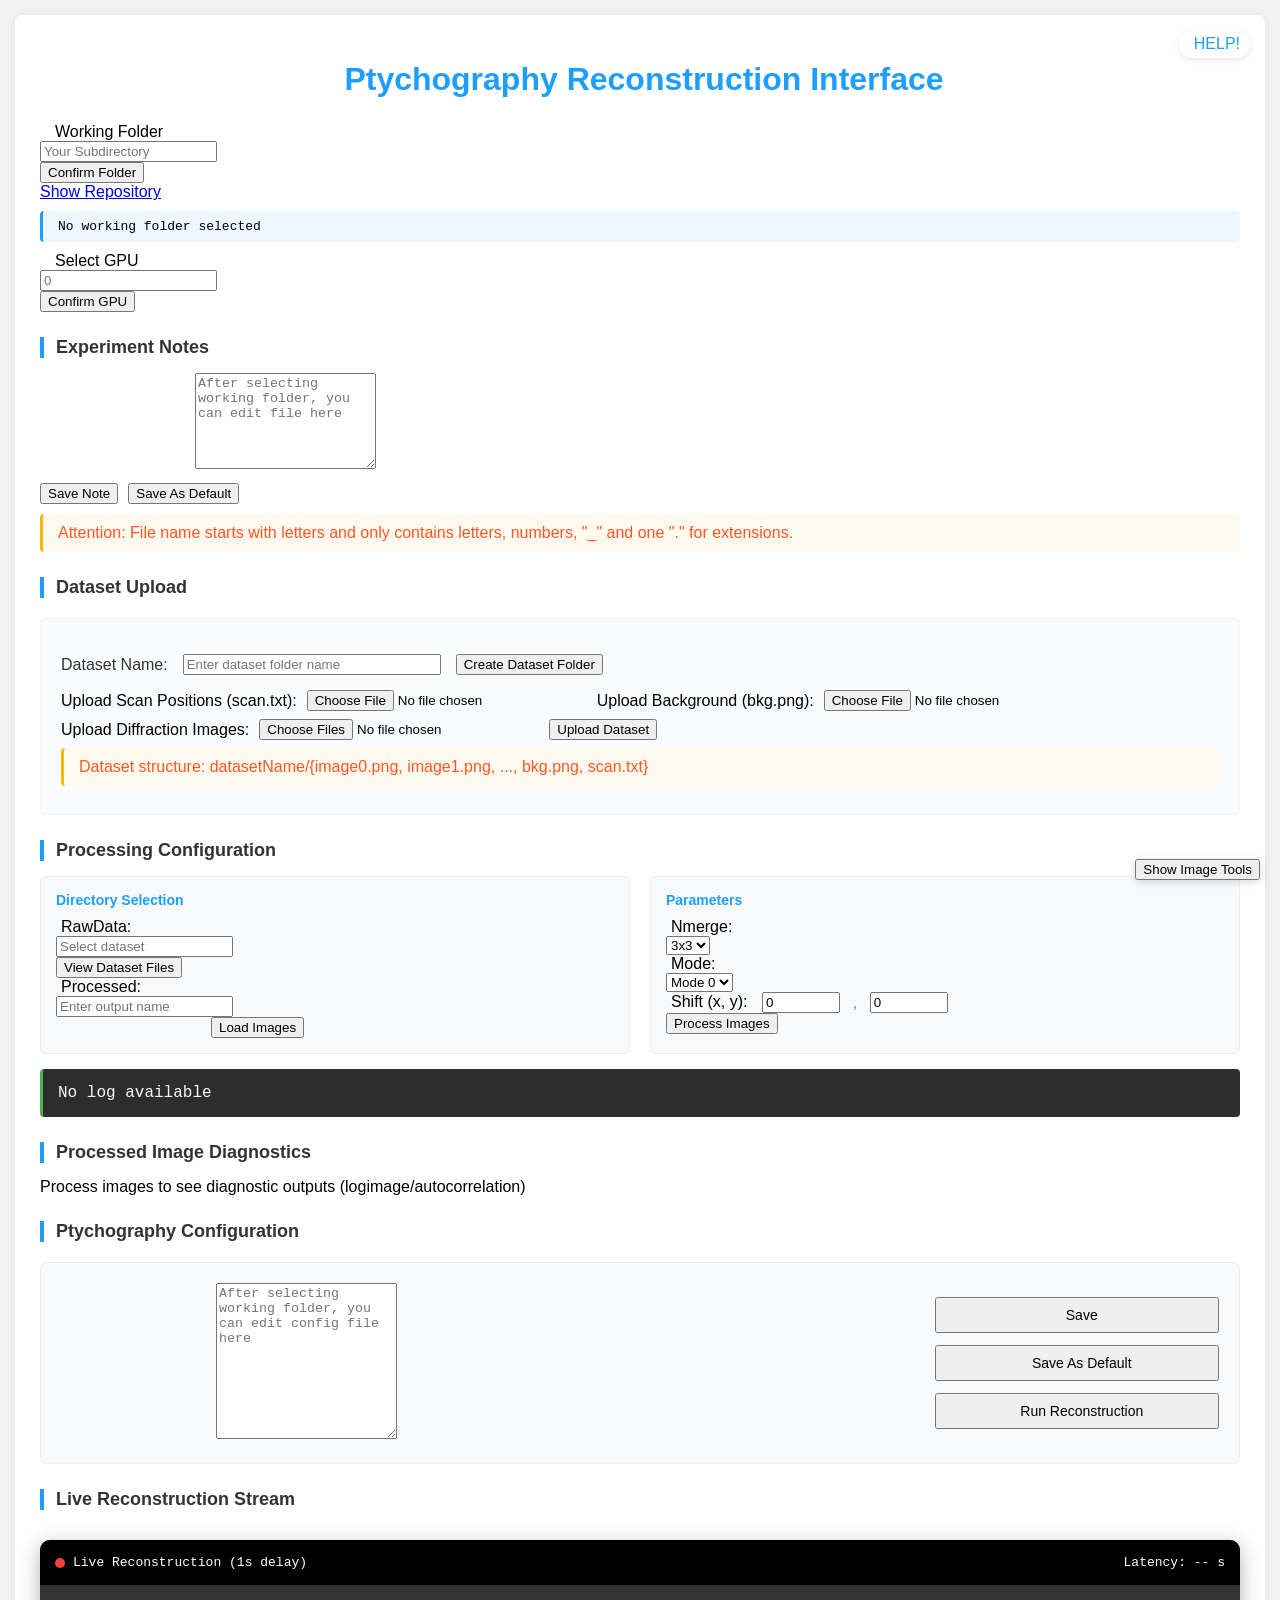
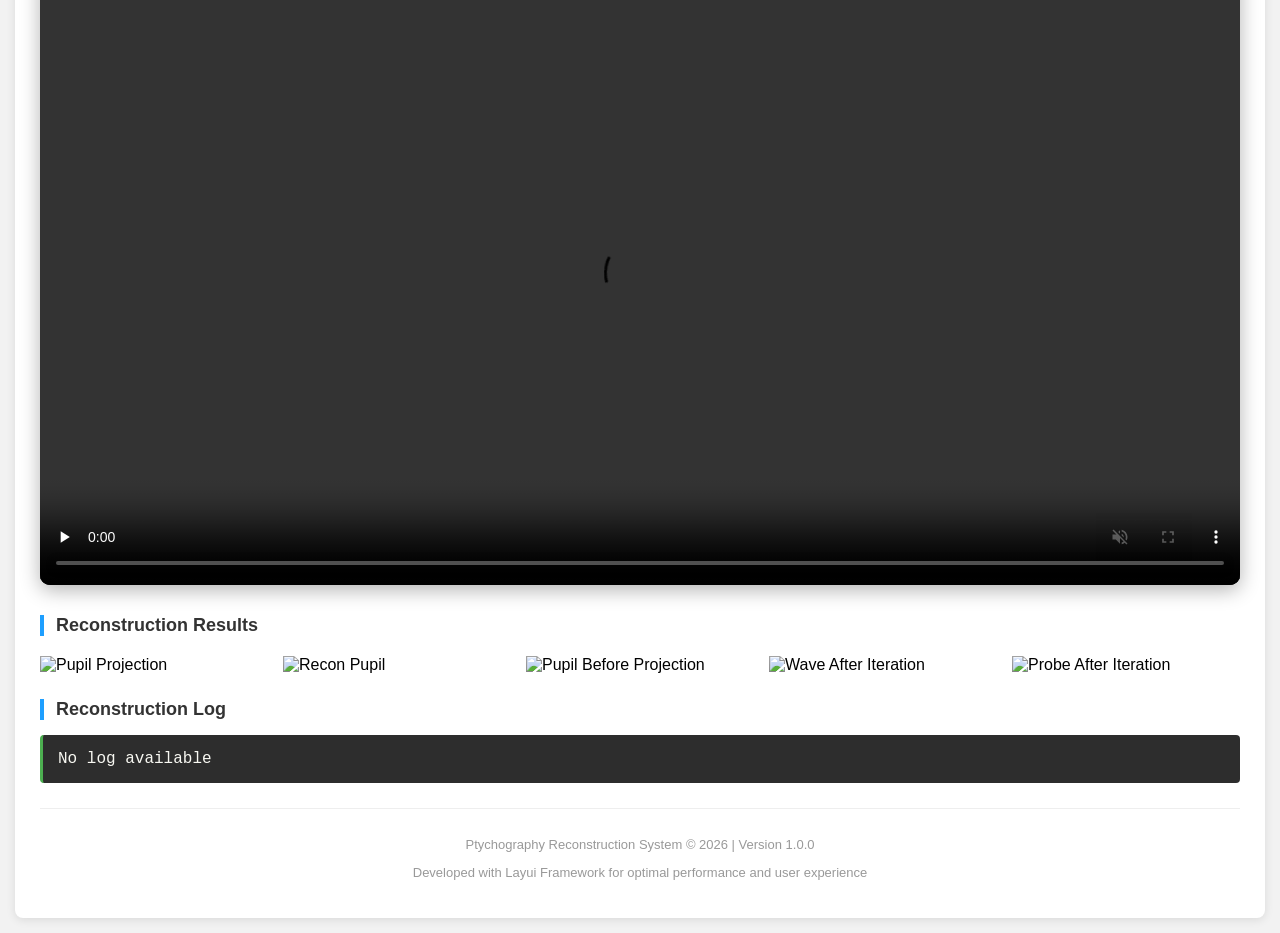
==== commit f7948687: "update gui" ====
--- a/html/ptycho.html
+++ b/html/ptycho.html
@@ -734,14 +734,14 @@
           clearInterval(window.reconstructionState.streamPoll);
         }
 
-        const outputName = document.getElementById('ptychoOutputName').value?.trim();
         if (!outputName) return;
 
         const streamUrl = `${repo}${workpath}/${outputName}/recon_object/stream.m3u8`;
         const streamPath = `${repo}${workpath}/${outputName}/recon_object/stream.m3u8`;
         const maxWaitMs = 120000; // give up after 2 minutes
         const pollIntervalMs = 2000; // check every 2 seconds
-        const startTime = Date.now();
+        // Use 5s before click as threshold so we catch files written just after start
+        const startEpoch = Math.floor(Date.now() / 1000) - 5;
 
         window.reconstructionState.streamPoll = setInterval(() => {
           if (!window.reconstructionState.isRunning) {
@@ -749,21 +749,22 @@
             window.reconstructionState.streamPoll = null;
             return;
           }
-          if (Date.now() - startTime > maxWaitMs) {
+          if (Date.now() - startEpoch * 1000 > maxWaitMs) {
             clearInterval(window.reconstructionState.streamPoll);
             window.reconstructionState.streamPoll = null;
-            showNotification('Stream not found within 2 minutes', 'error');
+            showNotification('Stream not updated within 2 minutes', 'error');
             return;
           }
 
           fetch(url_cmd, {
             method: 'POST',
-            body: `test -f ${streamPath} && echo OK`
+            body: `stat -c %Y ${streamPath} 2>/dev/null`
           }).then(resp => resp.text()).then(data => {
-            if (data.trim() === 'OK') {
+            const mtime = parseInt(data.trim(), 10);
+            if (!isNaN(mtime) && mtime >= startEpoch) {
               clearInterval(window.reconstructionState.streamPoll);
               window.reconstructionState.streamPoll = null;
-              console.log(`[STREAM] Found: ${streamUrl}, loading...`);
+              console.log(`[STREAM] m3u8 updated (mtime=${mtime}), loading...`);
               setupHLSStream('ptychoStream', streamUrl, 'latency', 'streamStatus');
             }
           }).catch(() => { /* ignore network errors, retry on next poll */ });
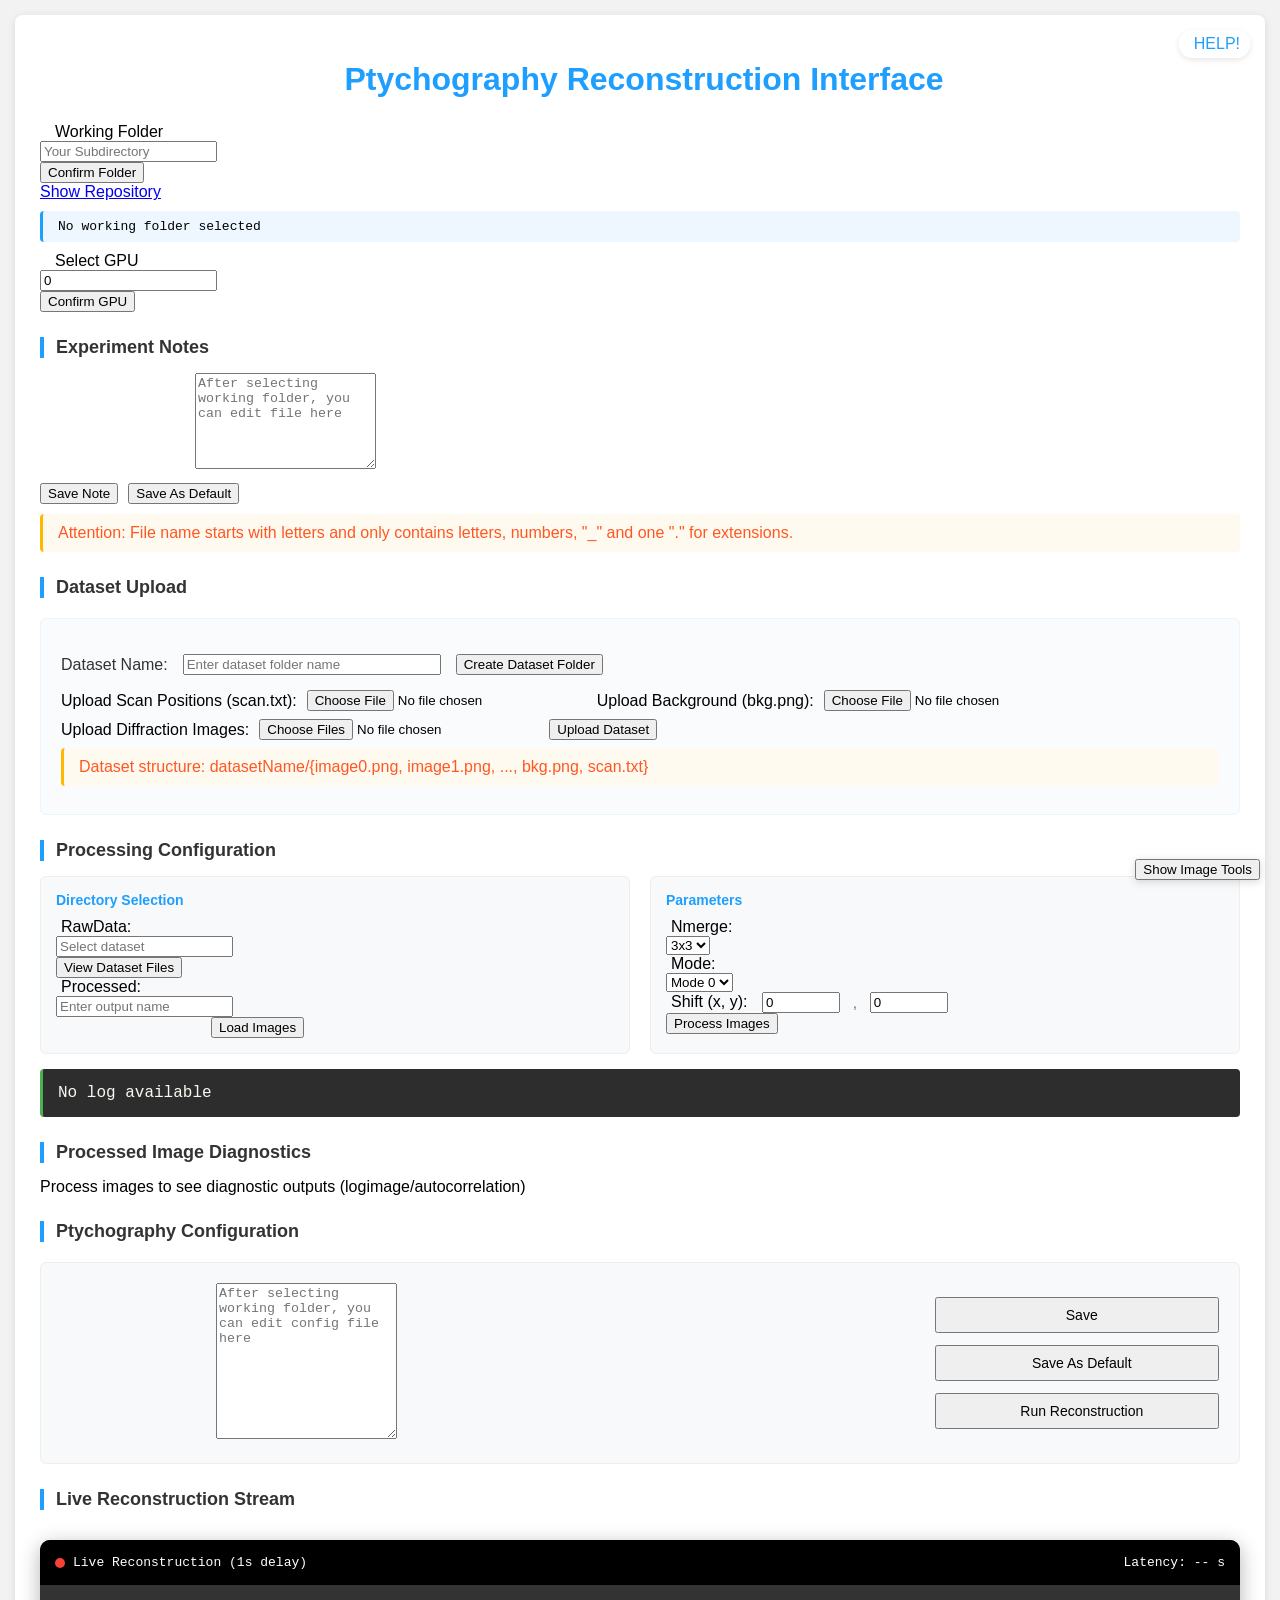
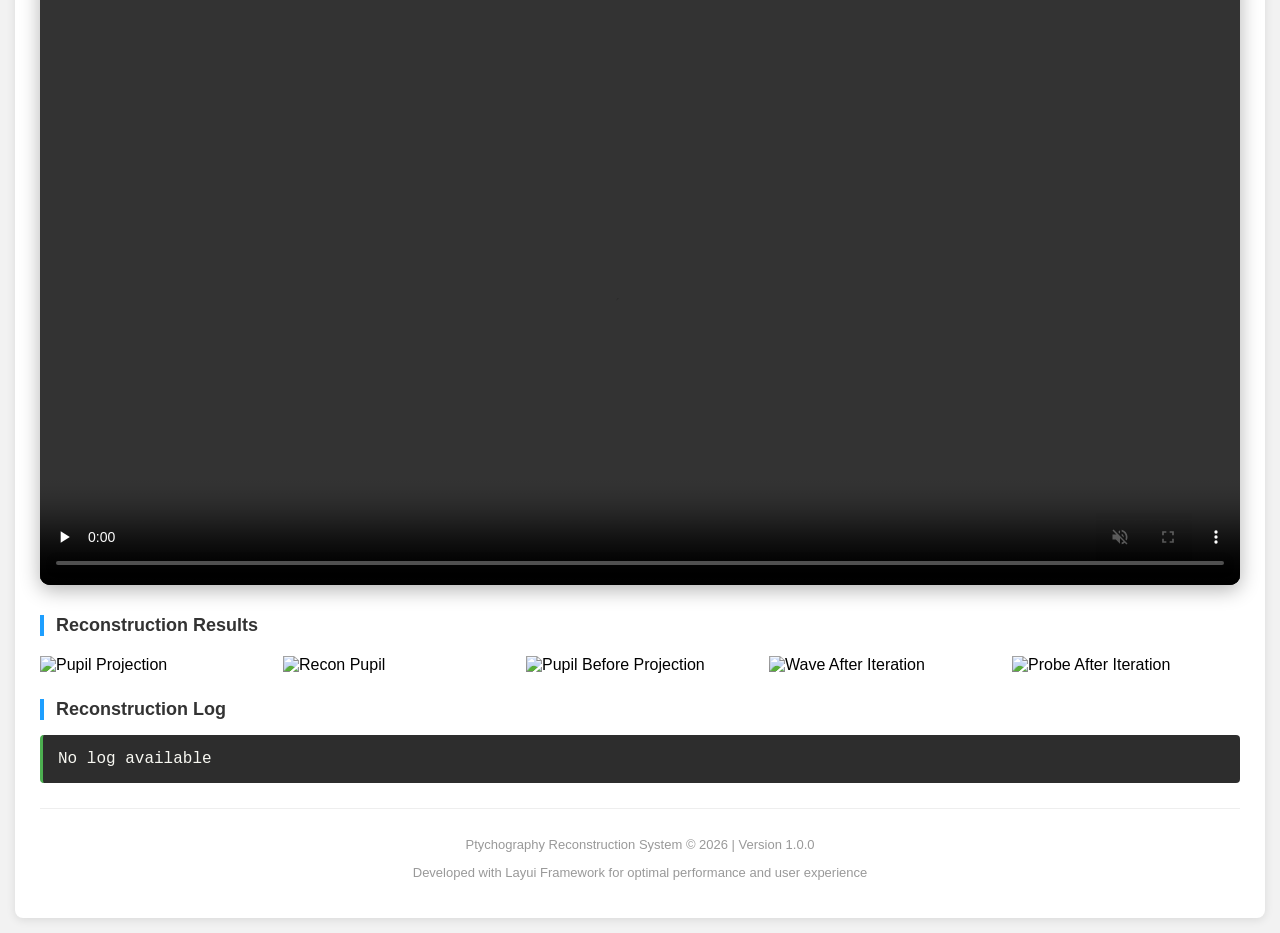
==== commit 07a8dd88: "optimize memory" ====
--- a/html/ptycho.html
+++ b/html/ptycho.html
@@ -108,7 +108,7 @@
               <label class="layui-form-label">Select GPU</label>
               <div class="layui-input-inline" style="width: 100px;">
                 <div class="autocomplete">
-                  <input type="text" autocomplete="off" placeholder="0" id="iGPU" class="layui-input">
+                  <input type="text" autocomplete="off" placeholder="0" id="iGPU" class="layui-input" value="0">
                 </div>
               </div>
               <div class="layui-input-inline">
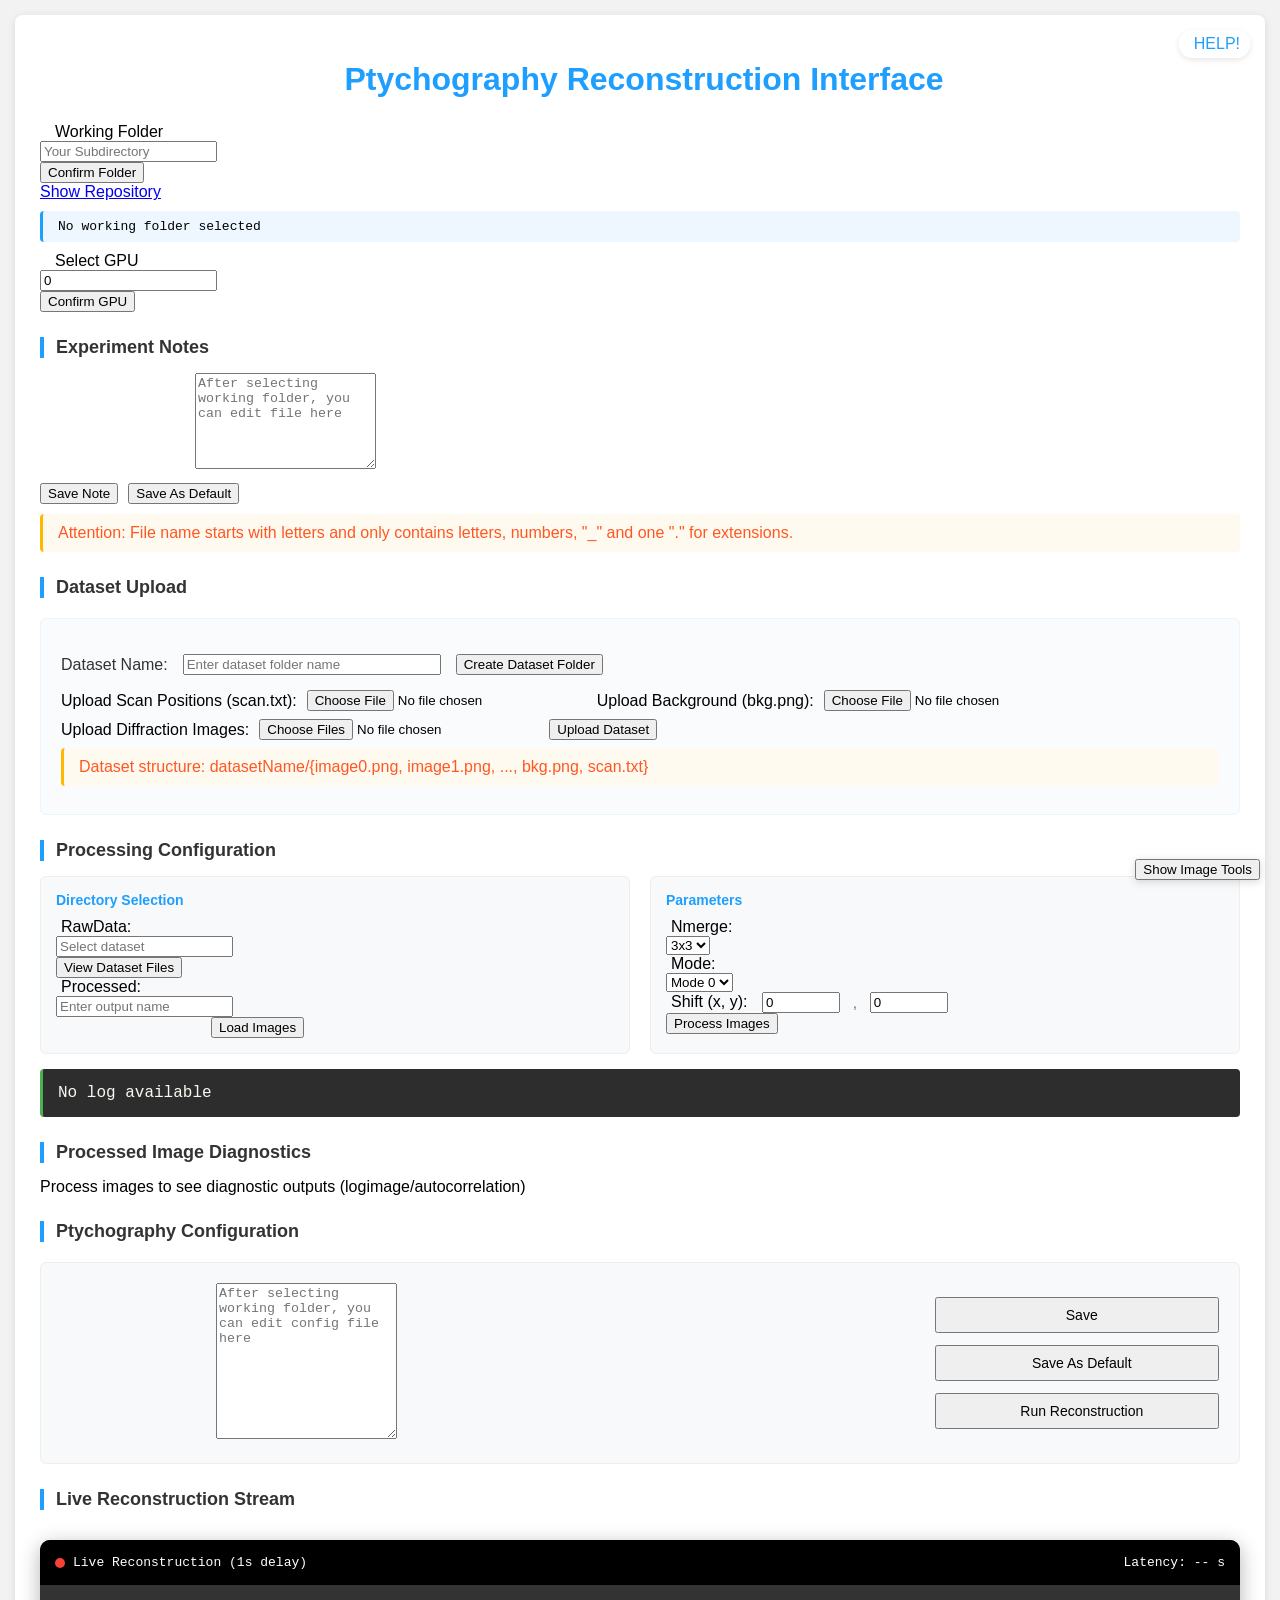
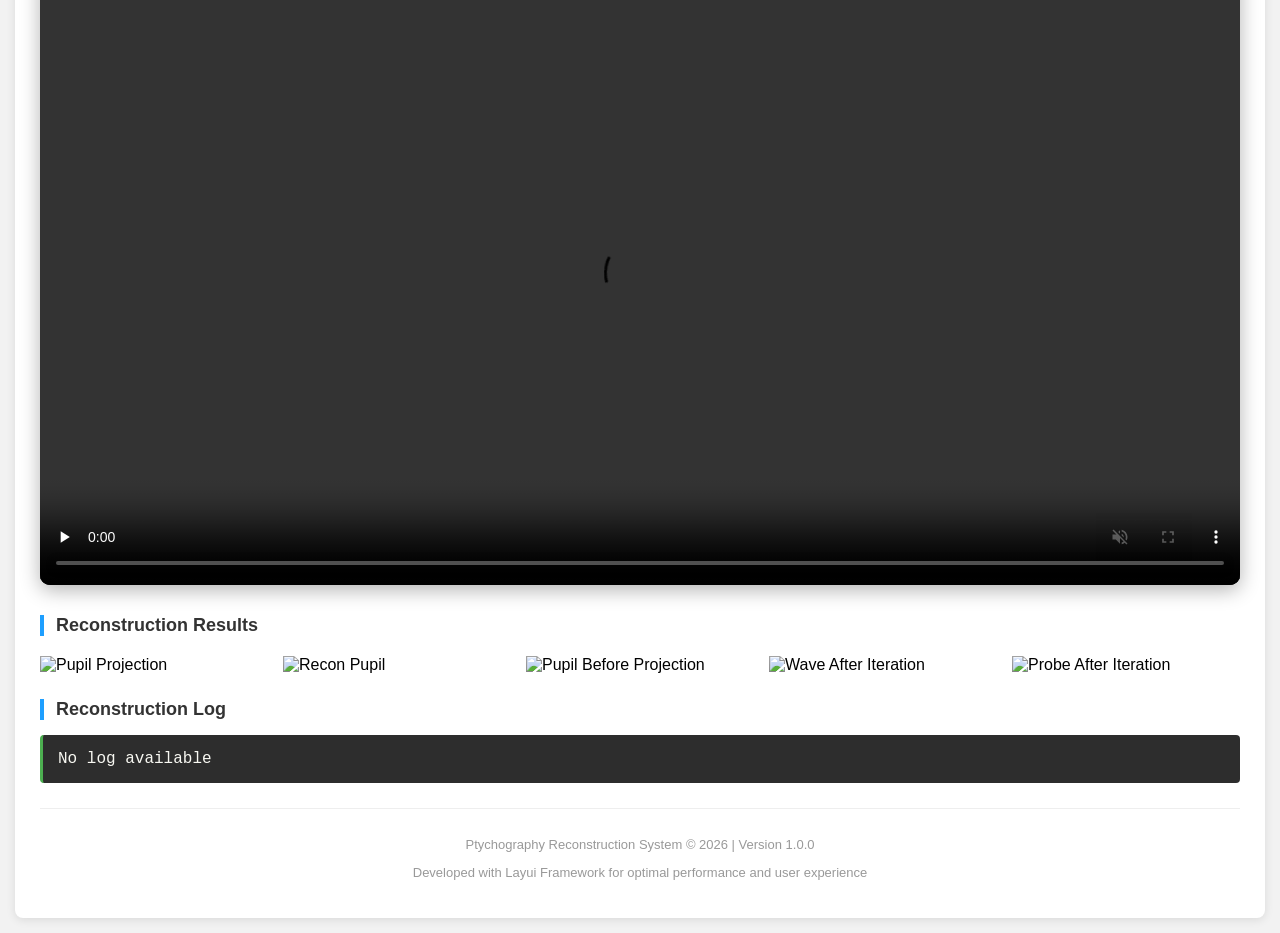
==== commit a5d99832: "fix warning and migrate web to jpg" ====
--- a/html/ptycho.html
+++ b/html/ptycho.html
@@ -551,7 +551,7 @@
         container.innerHTML = '<div class="loading">Loading diagnostic images...</div>';
 
         // Get list of diagnostic files from server
-        const cmd = `cd ${repo}${workpath} && ls ${outputDir}/*_logimage.png ${outputDir}/*_autocorrelation.png 2>/dev/null | sort -V`;
+        const cmd = `cd ${repo}${workpath} && ls ${outputDir}/*_logimage.jpg ${outputDir}/*_autocorrelation.jpg 2>/dev/null | sort -V`;
         console.log(cmd)
 
         fetch(url_cmd, { method: 'POST', body: cmd })
@@ -811,7 +811,7 @@
         ptychoImages.forEach(imgId => {
           const img = document.getElementById(imgId);
           if (img) {
-            img.src = path + imgId + ".png?t=" + timestamp;
+            img.src = path + imgId + ".jpg?t=" + timestamp;
           }
         });
         displayDiagnosticImages(outputName);
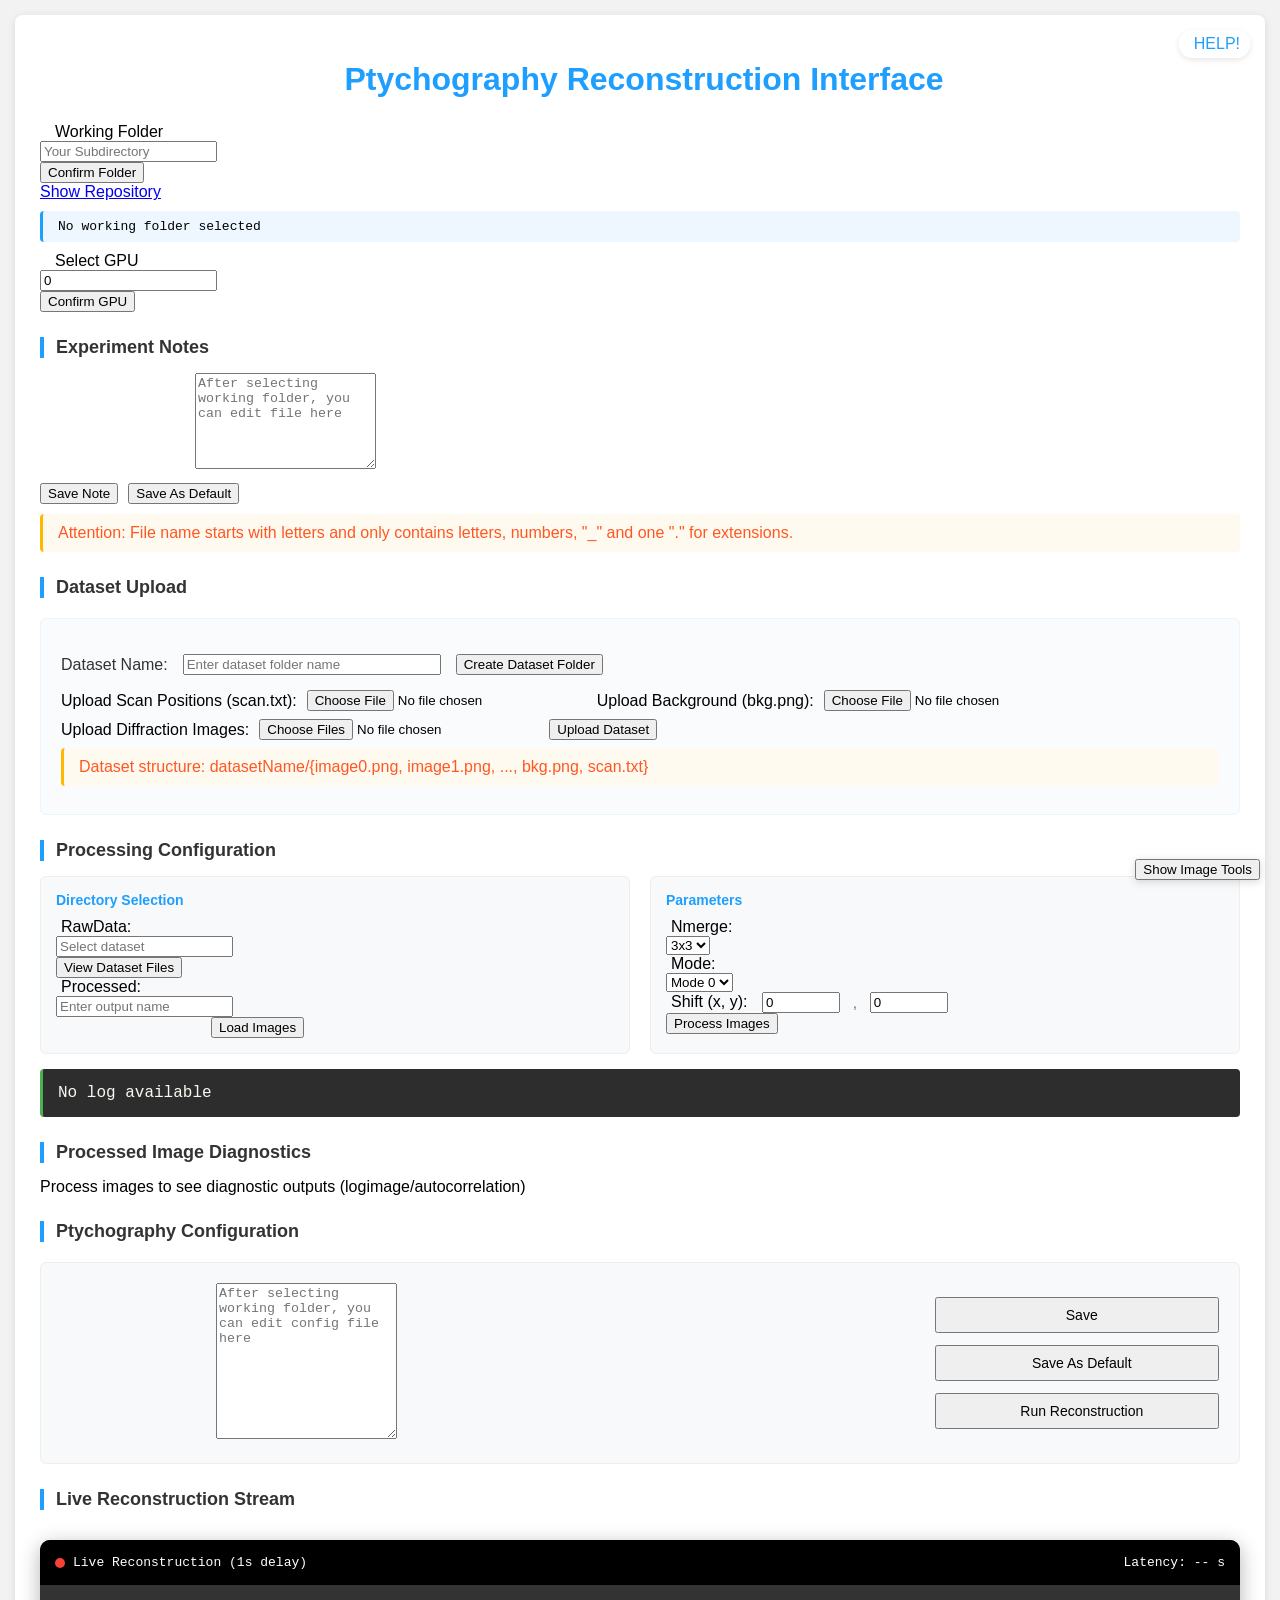
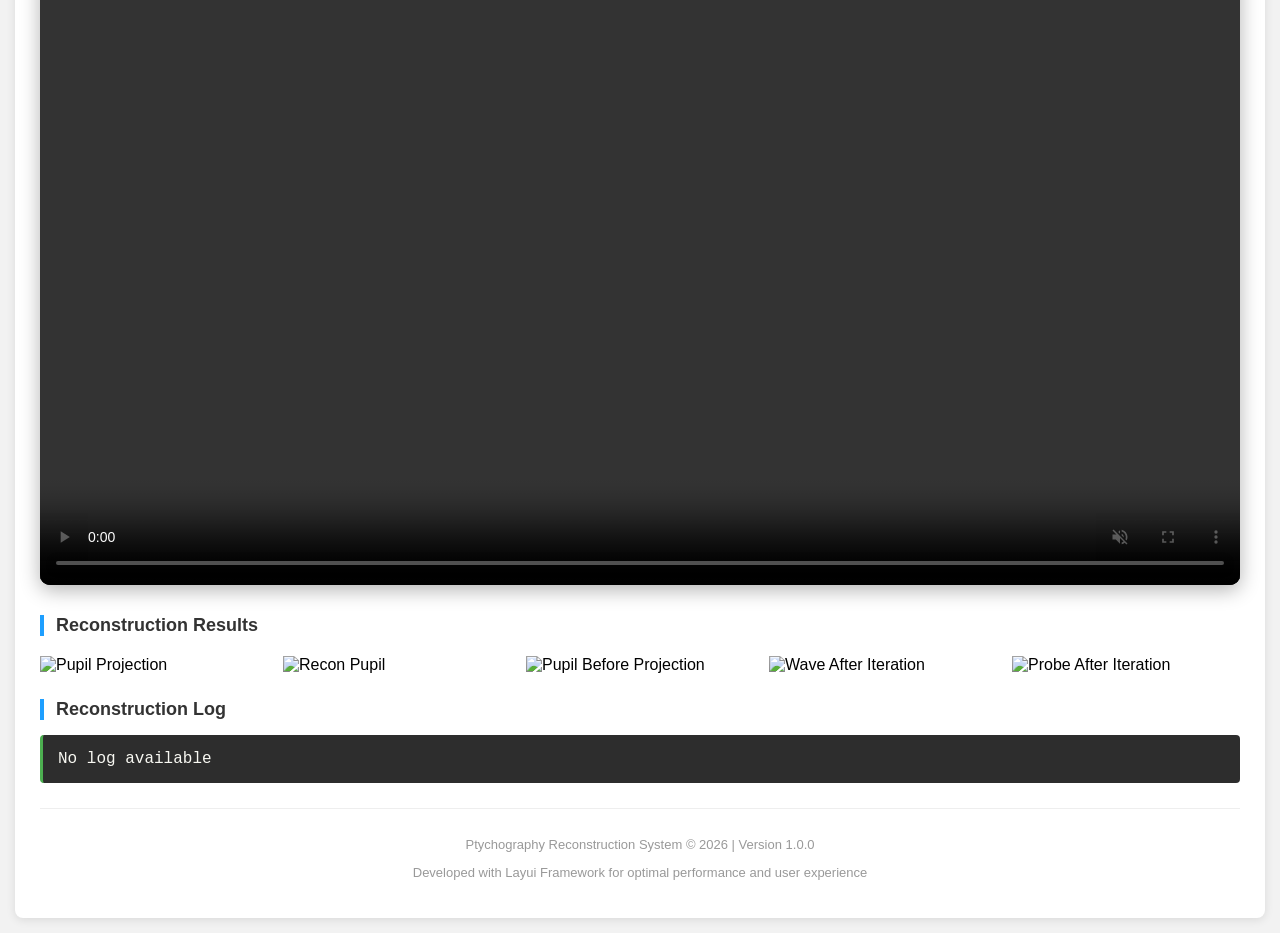
==== commit f837e284: "better live streaming" ====
--- a/html/ptycho.html
+++ b/html/ptycho.html
@@ -297,7 +297,8 @@
                 </span>
                 <span>Latency: <span id="latency">--</span> s</span>
               </div>
-              <video id="ptychoStream" controls autoplay muted playsinline style="width: 100%; display: block; background: #000;"></video>
+              <img id="ptychoStreamImg" style="width: 100%; display: none; background: #000; min-height: 200px;" alt="Live stream">
+              <video id="ptychoStream" style="width: 100%; display: block; background: #000; min-height: 200px;" autoplay loop muted controls></video>
             </div>
 
             <!-- Reconstruction Results -->
@@ -669,13 +670,7 @@
         // === TERMINATE MODE (second click) ===
         if (window.reconstructionState.isRunning) {
           try {
-            // Cancel pending stream poll
-            if (window.reconstructionState.streamPoll) {
-              clearInterval(window.reconstructionState.streamPoll);
-              window.reconstructionState.streamPoll = null;
-            }
-
-            // Send termination command (BACKEND MUST IMPLEMENT killPtycho.sh)
+            // Send termination command
             const killCmd = `./killPtycho.sh "${path}" "${window.reconstructionState.outputName}"`;
             const response = await fetch(url_cmd, { method: 'POST', body: killCmd });
             if (response.ok) {
@@ -683,17 +678,16 @@
             } else {
               showNotification('Termination failed (process may have already finished)', 'warning');
             }
-
-            showNotification('Termination signal sent', 'warning');
           } catch (err) {
             console.error('Termination failed:', err);
             showNotification('Termination error (check logs)', 'error');
           } finally {
             // Reset UI state
             btn.innerHTML = '<i class="layui-icon layui-icon-play"></i> Run Reconstruction';
-            btn.className = 'layui-btn layui-btn-danger'; // Restore original class
+            btn.className = 'layui-btn layui-btn-danger';
             window.reconstructionState.isRunning = false;
             window.reconstructionState.outputName = null;
+            showFallbackVideo();
           }
           return;
         }
@@ -713,63 +707,59 @@
           .then(resp => resp.text())
           .then(data => {
             document.getElementById('ptycholog').innerText = data;
-            showNotification('Reconstruction terminated', 'success');
             window.reconstructionState.isRunning = false;
             btn.innerHTML = '<i class="layui-icon layui-icon-play"></i> Run Reconstruction';
             btn.className = 'layui-btn layui-btn-danger';
             btn.disabled = false;
             clearLoading('runPtychoBtn');
-            loadImage(); // Load static images
+            showFallbackVideo();
+            loadImage();
+            showNotification('Reconstruction completed', 'success');
           })
           .catch(err => {
             console.error('Reconstruction start failed:', err);
             showNotification('Failed to start reconstruction', 'error');
+            showFallbackVideo();
             resetReconstructionUI();
           });
 
-        showNotification('Reconstruction started! Waiting for stream...', 'success');
-
-        // Poll for stream.m3u8 existence instead of fixed delay
-        if (window.reconstructionState.streamPoll) {
-          clearInterval(window.reconstructionState.streamPoll);
-        }
-
-        if (!outputName) return;
-
-        const streamUrl = `${repo}${workpath}/${outputName}/recon_object/stream.m3u8`;
-        const streamPath = `${repo}${workpath}/${outputName}/recon_object/stream.m3u8`;
-        const maxWaitMs = 120000; // give up after 2 minutes
-        const pollIntervalMs = 2000; // check every 2 seconds
-        // Use 5s before click as threshold so we catch files written just after start
-        const startEpoch = Math.floor(Date.now() / 1000) - 5;
-
-        window.reconstructionState.streamPoll = setInterval(() => {
-          if (!window.reconstructionState.isRunning) {
-            clearInterval(window.reconstructionState.streamPoll);
-            window.reconstructionState.streamPoll = null;
-            return;
-          }
-          if (Date.now() - startEpoch * 1000 > maxWaitMs) {
-            clearInterval(window.reconstructionState.streamPoll);
-            window.reconstructionState.streamPoll = null;
-            showNotification('Stream not updated within 2 minutes', 'error');
-            return;
-          }
-
-          fetch(url_cmd, {
-            method: 'POST',
-            body: `stat -c %Y ${streamPath} 2>/dev/null`
-          }).then(resp => resp.text()).then(data => {
-            const mtime = parseInt(data.trim(), 10);
-            if (!isNaN(mtime) && mtime >= startEpoch) {
-              clearInterval(window.reconstructionState.streamPoll);
-              window.reconstructionState.streamPoll = null;
-              console.log(`[STREAM] m3u8 updated (mtime=${mtime}), loading...`);
-              setupHLSStream('ptychoStream', streamUrl, 'latency', 'streamStatus');
-            }
-          }).catch(() => { /* ignore network errors, retry on next poll */ });
-        }, pollIntervalMs);
-      });
+        showNotification('Reconstruction started! Live stream connecting...', 'success');
+
+        // Connect to live MJPEG stream (PHP blocks until socket is ready)
+        const streamImg = document.getElementById('ptychoStreamImg');
+        const pageDir = document.URL.replace(/^https?:\/\/[^/]+/, '').replace(/[^/]*$/, '');
+        const sockPath = pageDir + repo + workpath + '/cdixx_stream.sock';
+        connectStream(streamImg, sockPath);
+      });
+
+      // ==================== Live Stream (MJPEG) ====================
+      function connectStream(img, sockPath) {
+        const videoEl = document.getElementById('ptychoStream');
+        img.src = '/live.php?sock=' + encodeURIComponent(sockPath) + '&t=' + Date.now();
+        img.onload = () => {
+          document.getElementById('streamStatus').style.background = '#4caf50';
+          img.style.display = 'block';
+          videoEl.style.display = 'none';
+        };
+        img.onerror = () => {
+          document.getElementById('streamStatus').style.background = '#f44336';
+          img.style.display = 'none';
+          videoEl.style.display = 'block';
+        };
+      }
+
+      function showFallbackVideo() {
+        const img = document.getElementById('ptychoStreamImg');
+        const videoEl = document.getElementById('ptychoStream');
+        img.onload = null;
+        img.onerror = null;
+        img.src = '';
+        img.style.display = 'none';
+        const outputName = document.getElementById('ptychoOutputName').value || 'out';
+        videoEl.src = repo + workpath + '/' + outputName + '/recon_object.mp4';
+        videoEl.style.display = 'block';
+        videoEl.play().catch(() => {});
+      }
 
       // Helper to reset UI state
       function resetReconstructionUI() {
@@ -825,12 +815,13 @@
         loadImage();
       });
 
-      // ==================== Setup HLS Stream ====================
+      // ==================== Setup fallback video ====================
       document.addEventListener('DOMContentLoaded', () => {
         const outputName = document.getElementById('ptychoOutputName').value;
-        const path = repo + workpath + "/" + outputName + "/recon_object/";
-        const streamUrl = path + 'stream.m3u8';
-        setupHLSStream('ptychoStream', streamUrl, 'latency', 'streamStatus');
+        if (workpath && outputName) {
+          const videoEl = document.getElementById('ptychoStream');
+          videoEl.src = repo + workpath + '/' + outputName + '/recon_object.mp4';
+        }
       });
 
       // ==================== Autocomplete Initialization ====================
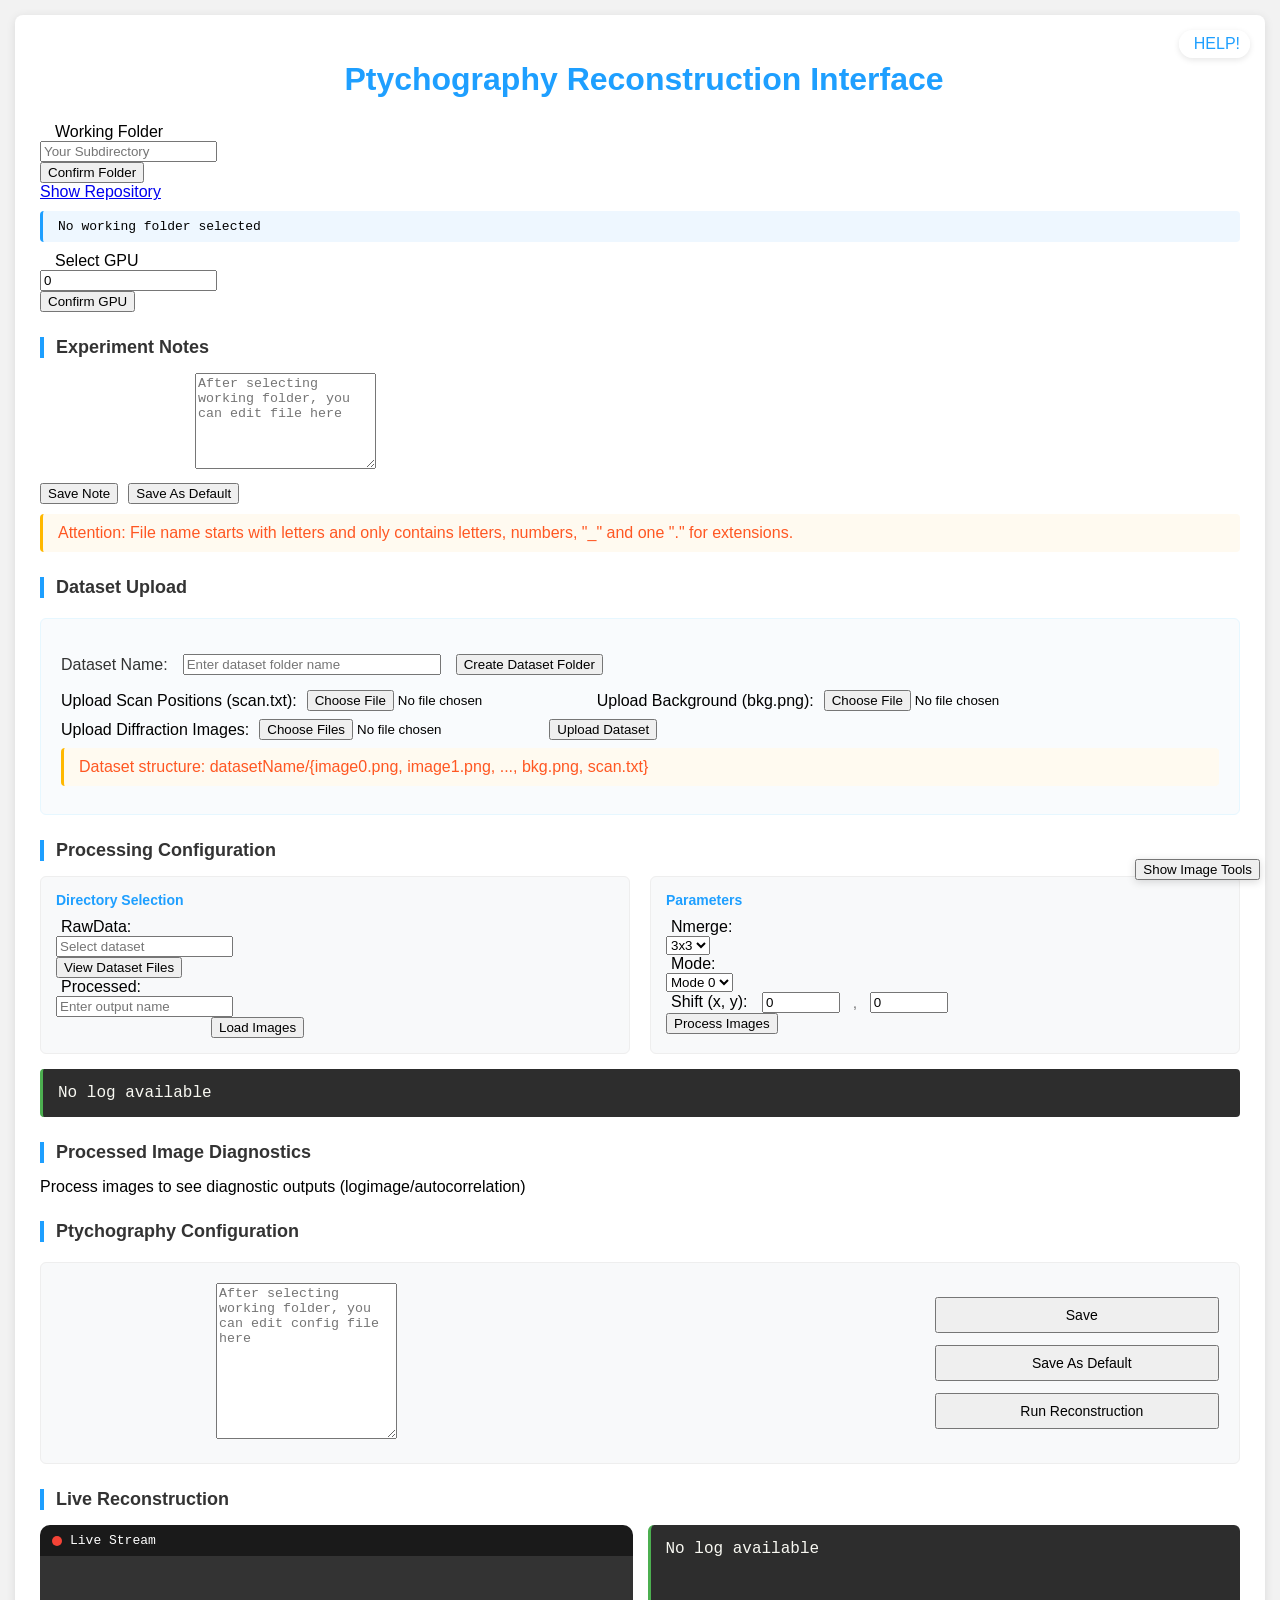
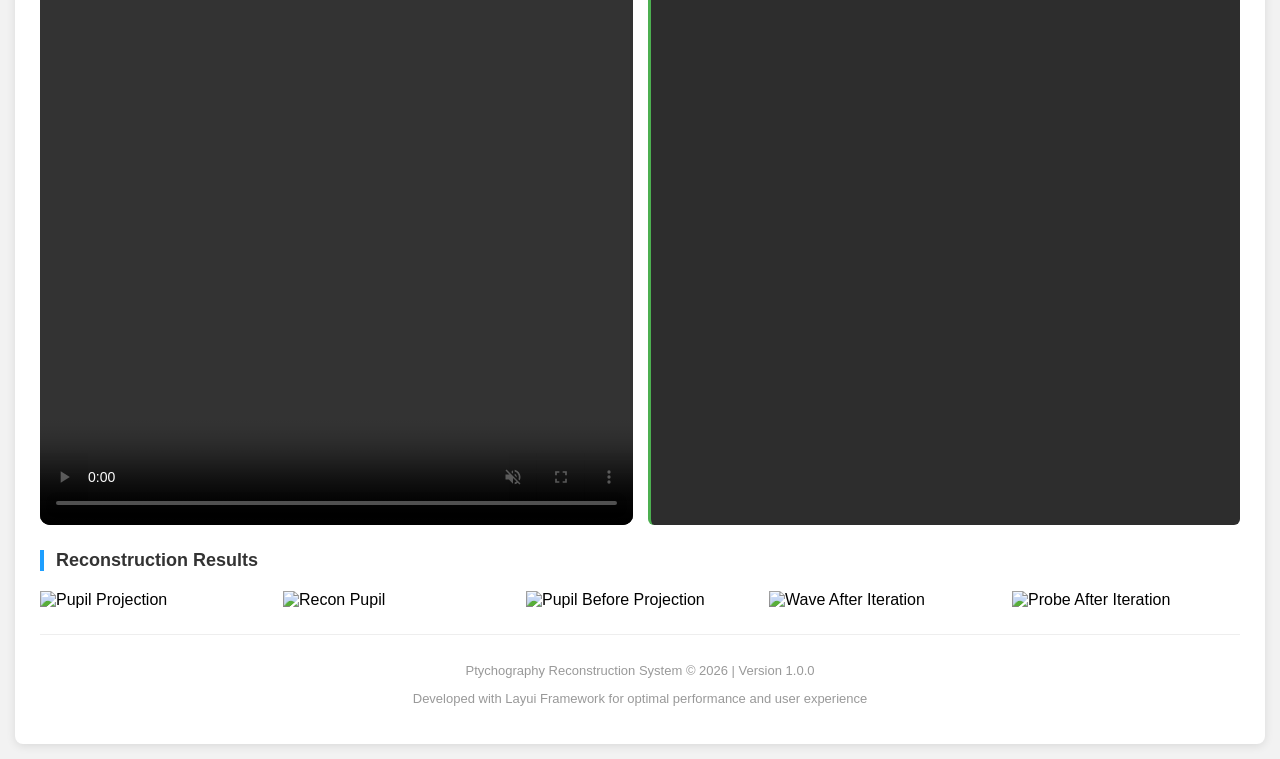
==== commit e97c2b29: "better interface" ====
--- a/html/ptycho.html
+++ b/html/ptycho.html
@@ -287,18 +287,20 @@
               </div>
             </div>
 
-            <!-- Live Reconstruction Stream -->
-            <div class="section-title">Live Reconstruction Stream</div>
-            <div class="live-stream-container">
-              <div class="live-stream-header">
-                <span style="display: flex; align-items: center;">
-                  <span style="display: inline-block; width: 10px; height: 10px; border-radius: 50%; background: #f44336; margin-right: 8px; animation: pulse 1.5s infinite;" id="streamStatus"></span>
-                  Live Reconstruction (1s delay)
-                </span>
-                <span>Latency: <span id="latency">--</span> s</span>
-              </div>
-              <img id="ptychoStreamImg" style="width: 100%; display: none; background: #000; min-height: 200px;" alt="Live stream">
-              <video id="ptychoStream" style="width: 100%; display: block; background: #000; min-height: 200px;" autoplay loop muted controls></video>
+            <!-- Live Stream + Log (side-by-side) -->
+            <div class="section-title">Live Reconstruction</div>
+            <div style="display: grid; grid-template-columns: 1fr 1fr; gap: 15px; margin: 10px 0; aspect-ratio: 2/1;">
+              <div style="display: flex; flex-direction: column; overflow: hidden; background: #000; border-radius: 10px; min-height: 0;">
+                <div class="live-stream-header" style="padding: 8px 12px; background: rgba(255,255,255,0.1); flex-shrink: 0;">
+                  <span style="display: flex; align-items: center;">
+                    <span style="display: inline-block; width: 10px; height: 10px; border-radius: 50%; background: #f44336; margin-right: 8px;" id="streamStatus"></span>
+                    Live Stream
+                  </span>
+                </div>
+                <img id="ptychoStreamImg" style="width: 100%; flex: 1; object-fit: contain; display: none; min-height: 0;" alt="Live stream">
+                <video id="ptychoStream" style="width: 100%; flex: 1; object-fit: contain; display: block; min-height: 0;" autoplay loop muted controls></video>
+              </div>
+              <div class="log-container" id="ptycholog" style="overflow-y: auto; max-height: none; margin: 0; border-radius: 6px; min-height: 0;">No log available</div>
             </div>
 
             <!-- Reconstruction Results -->
@@ -311,10 +313,6 @@
               <img id="ptycho_probe_afterIter" width="220" alt="Probe After Iteration">
             </div>
 
-            <!-- Reconstruction Log -->
-            <div class="section-title">Reconstruction Log</div>
-            <div class="log-container" id="ptycholog">No log available</div>
-
             <div class="footer-note">
               <p>Ptychography Reconstruction System &copy; 2026 | Version 1.0.0</p>
               <p>Developed with Layui Framework for optimal performance and user experience</p>
@@ -359,517 +357,6 @@
     <script src="hls.js"></script>
     <script src="/layui/dist/layui.js"></script>
     <script src="main.js"></script>
-    <script>
-      // ==================== Page-Specific Initialization ====================
-      const ptychoImages = [
-        'recon_pupil_proj', 
-        'recon_pupil', 
-        'recon_pupil_b4_proj', 
-        'ptycho_afterIterwave', 
-        'ptycho_probe_afterIter'
-      ];
-
-      // Single click for selection, double click for preview
-      ptychoImages.forEach(id => {
-        selectListenerWithInspect(id)
-      });
-
-      if (document.getElementById('recon_pupil_proj')) {
-        document.getElementById('recon_pupil_proj').classList.add('selected');
-        operateImage = 'recon_pupil_proj';
-        if (document.getElementById('active-image-name')) {
-          document.getElementById('active-image-name').textContent = imageNames['recon_pupil_proj'];
-        }
-      }
-
-      // ==================== Path Setting ====================
-      document.getElementById("setpath")?.addEventListener('click', async () => {
-        const pathValue = document.getElementById('path').value?.trim();
-        if (!pathValue) {
-          showNotification('Please enter a working folder path', 'error');
-          return;
-        }
-
-        // Update global variable AND cookie
-        workpath = pathValue;
-        setCookie('ptychoworkpath', workpath);  // Use helper, not raw document.cookie
-
-        setPath(pathValue, {
-          'ptycho.cfg': 'ptychoConfig',
-          'ExperimentLog.txt': 'note'
-        });
-
-        showNotification('Working folder confirmed: ' + workpath, 'success');
-
-        // Load autocomplete data for datasets
-        await listFiles("cd " + repo + workpath + " ; ls -d */ 2>/dev/null | sed 's/\\///g'")
-          .then(data => {
-            autoFillDictionary["ptycho_dataset"] = data;
-            console.log('Datasets loaded:', data);
-          })
-          .catch(error => {
-            console.error('Error loading datasets:', error);
-          });
-      });
-
-      // ==================== GPU Selection ====================
-      document.getElementById("selGPU_btn")?.addEventListener('click', async () => {
-        const cmd = "echo export CUDA_VISIBLE_DEVICES=" + document.getElementById('iGPU').value + " > selectGPU.sh";
-        try {
-          const response = await fetch(url_cmd, {
-            method: 'POST',
-            body: cmd
-          });
-          const data = await response.text();
-          console.log(data);
-          showNotification('GPU selection saved', 'success');
-        } catch (error) {
-          showNotification('Error setting GPU: ' + error, 'error');
-        }
-      });
-
-      // ==================== Dataset Creation ====================
-      document.getElementById("createDatasetBtn")?.addEventListener('click', async () => {
-        const datasetName = document.getElementById('datasetNameInput').value;
-        if (!datasetName) {
-          showNotification('Please enter a dataset name', 'error');
-          return;
-        }
-
-        const path = repo + workpath + "/" + datasetName;
-        const cmd = "mkdir -p " + path;
-
-        try {
-          const response = await fetch(url_cmd, {
-            method: 'POST',
-            body: cmd
-          });
-          const data = await response.text();
-          console.log(data);
-
-          // Auto-fill the datasetName field in Processing Configuration
-          document.getElementById('datasetName').value = datasetName;
-
-          showNotification(`Dataset folder created: ${datasetName}`, 'success');
-
-          // Refresh dataset list
-          await listFiles("cd " + repo + workpath + " ; ls -d */ 2>/dev/null | sed 's/\\///g'")
-            .then(data => {
-              autoFillDictionary["ptycho_dataset"] = data;
-            });
-        } catch (error) {
-          showNotification('Error creating dataset folder: ' + error, 'error');
-        }
-      });
-
-      // ==================== Dataset Upload ====================
-      document.getElementById("uploadDataset")?.addEventListener('click', async () => {
-        const datasetName = document.getElementById('datasetNameInput').value;
-        if (!datasetName) {
-          showNotification('Please enter a dataset name', 'error');
-          return;
-        }
-
-        const path = repo + workpath + "/" + datasetName + "/";
-        const url = 'savefile.php';
-        const formData = new FormData();
-
-        formData.append('path', path);
-
-        // Upload scan.txt
-        const scanFile = document.getElementById('scanFile').files[0];
-        if (scanFile) {
-          formData.append('files[]', scanFile, 'scan.txt');
-        }
-
-        // Upload bkg.png
-        const bkgFile = document.getElementById('bkgFile').files[0];
-        if (bkgFile) {
-          formData.append('files[]', bkgFile, 'bkg.png');
-        }
-
-        // Upload diffraction images
-        const diffFiles = document.getElementById('diffImages').files;
-        Array.from(diffFiles).forEach(file => {
-          formData.append('files[]', file);
-        });
-
-        try {
-          setLoading('uploadDataset');
-          const response = await fetch(url, {
-            method: 'POST',
-            body: formData
-          });
-          const data = await response.text();
-          console.log(data);
-          clearLoading('uploadDataset');
-          showNotification('Dataset uploaded successfully', 'success');
-        } catch (error) {
-          clearLoading('uploadDataset');
-          showNotification('Error uploading dataset: ' + error, 'error');
-        }
-      });
-
-      // ==================== Process Images ====================
-      document.getElementById("processImgBtn")?.addEventListener('click', async () => {
-        const datasetName = document.getElementById('datasetName').value;
-        const outputName = document.getElementById('ptychoOutputName').value;
-
-        if (!datasetName || !outputName) {
-          showNotification('Please enter both dataset name and output name', 'error');
-          return;
-        }
-
-        const nmerge = document.getElementById('nmerge').value;
-        const mode = document.getElementById('mode').value;
-        const shiftx = document.getElementById('shiftx').value;
-        const shifty = document.getElementById('shifty').value;
-
-        const path = repo + workpath + "/";
-        const cmd = `./runProcessPtycho.sh ${path} ${datasetName} ${outputName} ${nmerge} ${mode} ${shiftx} ${shifty}`;
-
-        try {
-          setLoading('processImgBtn');
-          const response = await fetch(url_cmd, {
-            method: 'POST',
-            body: cmd
-          });
-          const data = await response.text();
-          document.getElementById('processlog').innerText = data;
-          clearLoading('processImgBtn');
-          displayDiagnosticImages(outputName);
-          showNotification('Image processing completed', 'success');
-        } catch (error) {
-          clearLoading('processImgBtn');
-          showNotification('Error during image processing: ' + error, 'error');
-        }
-      });
-
-      function displayDiagnosticImages(outputDir) {
-        const container = document.getElementById('diagnostic-images-container');
-        if (!container) return;
-
-        container.innerHTML = '<div class="loading">Loading diagnostic images...</div>';
-
-        // Get list of diagnostic files from server
-        const cmd = `cd ${repo}${workpath} && ls ${outputDir}/*_logimage.jpg ${outputDir}/*_autocorrelation.jpg 2>/dev/null | sort -V`;
-        console.log(cmd)
-
-        fetch(url_cmd, { method: 'POST', body: cmd })
-          .then(response => response.text())
-          .then(data => {
-            const files = data.trim().split('\n').filter(f => f && f.trim());
-
-            if (files.length === 0) {
-              container.innerHTML = '<div class="empty-state">No diagnostic images found</div>';
-              return;
-            }
-
-            // Create grid of images - CORRECTED PATH
-            container.innerHTML = files.map(file => {
-              const filename = file.split('/').pop();
-              // Full path: repo + workpath + / + outputDir + / + filename
-              const fullPath = `${repo}${workpath}/${outputDir}/${filename}`;
-              return `
-                    <div class="diagnostic-image-card">
-                        <img src="${fullPath}?t=${Date.now()}" 
-                             alt="${filename}" 
-                             class="diagnostic-image"
-                             onclick="enableInspectMode(this)">
-                        <div class="image-label">${filename}</div>
-                    </div>
-                `;
-            }).join('');
-
-            // Add CSS for the new section (add to your styles.css)
-            if (!document.getElementById('diagnostic-styles')) {
-              const style = document.createElement('style');
-              style.id = 'diagnostic-styles';
-              style.textContent = `
-                    #diagnostic-images-container {
-                        display: grid;
-                        grid-template-columns: repeat(auto-fill, minmax(200px, 1fr));
-                        gap: 15px;
-                        margin: 20px 0;
-                    }
-                    .diagnostic-image-card {
-                        background: #f8f9fa;
-                        border-radius: 6px;
-                        overflow: hidden;
-                        box-shadow: 0 2px 6px rgba(0,0,0,0.08);
-                        transition: transform 0.2s;
-                    }
-                    .diagnostic-image-card:hover {
-                        transform: translateY(-3px);
-                        box-shadow: 0 4px 12px rgba(0,0,0,0.15);
-                    }
-                    .diagnostic-image {
-                        width: 100%;
-                        height: 150px;
-                        object-fit: contain;
-                        background: #eee;
-                        cursor: zoom-in;
-                    }
-                    .image-label {
-                        padding: 8px;
-                        font-size: 12px;
-                        text-align: center;
-                        color: #555;
-                        border-top: 1px solid #eee;
-                        white-space: nowrap;
-                        overflow: hidden;
-                        text-overflow: ellipsis;
-                    }
-                    .loading, .empty-state {
-                        grid-column: 1 / -1;
-                        text-align: center;
-                        padding: 20px;
-                        color: #888;
-                        font-style: italic;
-                    }
-                    .error {
-                        grid-column: 1 / -1;
-                        text-align: center;
-                        padding: 20px;
-                        color: #f44336;
-                    }
-                `;
-              document.head.appendChild(style);
-            }
-          })
-          .catch(err => {
-            console.error('Error loading diagnostic images:', err);
-            container.innerHTML = `<div class="error">Failed to load diagnostic images: ${err.message}</div>`;
-          });
-      }
-      // ==================== View Dataset ====================
-      document.getElementById("viewDatasetBtn")?.addEventListener('click', async () => {
-        const datasetName = document.getElementById('datasetName').value;
-        if (!datasetName) {
-          showNotification('Please select a dataset name', 'error');
-          return;
-        }
-
-        const path = repo + workpath + "/" + datasetName;
-        window.open(path, '_blank');
-      });
-
-      // ==================== Ptychography Reconstruction ====================
-      // ==================== RECONSTRUCTION TOGGLE BUTTON ====================
-      document.getElementById("runPtychoBtn")?.addEventListener('click', async () => {
-        const btn = document.getElementById('runPtychoBtn');
-        const outputName = document.getElementById('ptychoOutputName').value?.trim();
-        const path = repo + workpath + "/";
-
-        // VALIDATION
-        if (!window.reconstructionState.isRunning && !outputName) {
-          showNotification('Enter output directory name first', 'error');
-          return;
-        }
-
-        // === TERMINATE MODE (second click) ===
-        if (window.reconstructionState.isRunning) {
-          try {
-            // Send termination command
-            const killCmd = `./killPtycho.sh "${path}" "${window.reconstructionState.outputName}"`;
-            const response = await fetch(url_cmd, { method: 'POST', body: killCmd });
-            if (response.ok) {
-              showNotification('Reconstruction terminated', 'success');
-            } else {
-              showNotification('Termination failed (process may have already finished)', 'warning');
-            }
-          } catch (err) {
-            console.error('Termination failed:', err);
-            showNotification('Termination error (check logs)', 'error');
-          } finally {
-            // Reset UI state
-            btn.innerHTML = '<i class="layui-icon layui-icon-play"></i> Run Reconstruction';
-            btn.className = 'layui-btn layui-btn-danger';
-            window.reconstructionState.isRunning = false;
-            window.reconstructionState.outputName = null;
-            showFallbackVideo();
-          }
-          return;
-        }
-
-        // === START MODE (first click) ===
-        window.reconstructionState.isRunning = true;
-        window.reconstructionState.outputName = outputName;
-
-        // Update button UI IMMEDIATELY (before any async operations)
-        btn.innerHTML = '<i class="layui-icon layui-icon-close"></i> Terminate Reconstruction';
-        btn.className = 'layui-btn layui-btn-warm'; // Visual distinction
-
-        // START RECONSTRUCTION (non-blocking)
-        const startCmd = "./runPtycho.sh " + path;
-        console.log(startCmd)
-        fetch(url_cmd, { method: 'POST', body: startCmd })
-          .then(resp => resp.text())
-          .then(data => {
-            document.getElementById('ptycholog').innerText = data;
-            window.reconstructionState.isRunning = false;
-            btn.innerHTML = '<i class="layui-icon layui-icon-play"></i> Run Reconstruction';
-            btn.className = 'layui-btn layui-btn-danger';
-            btn.disabled = false;
-            clearLoading('runPtychoBtn');
-            showFallbackVideo();
-            loadImage();
-            showNotification('Reconstruction completed', 'success');
-          })
-          .catch(err => {
-            console.error('Reconstruction start failed:', err);
-            showNotification('Failed to start reconstruction', 'error');
-            showFallbackVideo();
-            resetReconstructionUI();
-          });
-
-        showNotification('Reconstruction started! Live stream connecting...', 'success');
-
-        // Connect to live MJPEG stream (PHP blocks until socket is ready)
-        const streamImg = document.getElementById('ptychoStreamImg');
-        const pageDir = document.URL.replace(/^https?:\/\/[^/]+/, '').replace(/[^/]*$/, '');
-        const sockPath = pageDir + repo + workpath + '/cdixx_stream.sock';
-        connectStream(streamImg, sockPath);
-      });
-
-      // ==================== Live Stream (MJPEG) ====================
-      function connectStream(img, sockPath) {
-        const videoEl = document.getElementById('ptychoStream');
-        img.src = '/live.php?sock=' + encodeURIComponent(sockPath) + '&t=' + Date.now();
-        img.onload = () => {
-          document.getElementById('streamStatus').style.background = '#4caf50';
-          img.style.display = 'block';
-          videoEl.style.display = 'none';
-        };
-        img.onerror = () => {
-          document.getElementById('streamStatus').style.background = '#f44336';
-          img.style.display = 'none';
-          videoEl.style.display = 'block';
-        };
-      }
-
-      function showFallbackVideo() {
-        const img = document.getElementById('ptychoStreamImg');
-        const videoEl = document.getElementById('ptychoStream');
-        img.onload = null;
-        img.onerror = null;
-        img.src = '';
-        img.style.display = 'none';
-        const outputName = document.getElementById('ptychoOutputName').value || 'out';
-        videoEl.src = repo + workpath + '/' + outputName + '/recon_object.mp4';
-        videoEl.style.display = 'block';
-        videoEl.play().catch(() => {});
-      }
-
-      // Helper to reset UI state
-      function resetReconstructionUI() {
-        const btn = document.getElementById('runPtychoBtn');
-        if (!btn) return;
-
-        btn.innerHTML = '<i class="layui-icon layui-icon-play"></i> Run Reconstruction';
-        btn.className = 'layui-btn layui-btn-danger';
-        window.reconstructionState.isRunning = false;
-        window.reconstructionState.outputName = null;
-
-        if (window.reconstructionState.streamPoll) {
-          clearInterval(window.reconstructionState.streamPoll);
-          window.reconstructionState.streamPoll = null;
-        }
-      }
-
-      // ==================== Save Configuration ====================
-      saveTextToWorkingDir("savenote", "ExperimentLog.txt", "note");
-      saveTextToWorkingDir("savePtychoConfig", "ptycho.cfg", "ptychoConfig");
-      saveTextToFile("savePtychoConfigDef", "default/ptycho.cfg", "ptychoConfig");
-      saveTextToFile("savenote_def", "default/ExperimentLog.txt", "note");
-
-      // ==================== Load Images ====================
-      function loadImage(){
-        const outputName = document.getElementById('ptychoOutputName').value?.trim();
-        if (!outputName) {
-          showNotification('Please enter output directory name', 'error');
-          return;
-        }
-
-        // ✅ Save to cookie for persistence
-        setCookie('ptycho_outputname', outputName);
-        console.log('[loadImage] Saved output name to cookie:', outputName);
-
-        const timestamp = getTimestamp();
-        const path = repo + workpath + "/" + outputName + "/";
-
-        ptychoImages.forEach(imgId => {
-          const img = document.getElementById(imgId);
-          if (img) {
-            img.src = path + imgId + ".jpg?t=" + timestamp;
-          }
-        });
-        displayDiagnosticImages(outputName);
-        showNotification('Images loaded from output directory', 'success');
-      }
-
-      document.getElementById("reload")?.addEventListener('click', async () => {
-        loadImage();
-      });
-      document.getElementById("reload")?.addEventListener('click', async () => {
-        loadImage();
-      });
-
-      // ==================== Setup fallback video ====================
-      document.addEventListener('DOMContentLoaded', () => {
-        const outputName = document.getElementById('ptychoOutputName').value;
-        if (workpath && outputName) {
-          const videoEl = document.getElementById('ptychoStream');
-          videoEl.src = repo + workpath + '/' + outputName + '/recon_object.mp4';
-        }
-      });
-
-      // ==================== Autocomplete Initialization ====================
-      document.addEventListener('DOMContentLoaded', function() {
-        const autocompleteIds = [
-          {id: "path", dict: "path"},
-          {id: "datasetName", dict: "ptycho_dataset"}
-        ];
-
-        autocompleteIds.forEach(item => {
-          const element = document.getElementById(item.id);
-          if (element) {
-            autocomplete(element, item.dict);
-          }
-        });
-      });
-
-      // ==================== Initialize Path ====================
-      // ===== Initialize workpath from cookie on page load =====
-      document.addEventListener('DOMContentLoaded', () => {
-        // === Restore workpath (existing code) ===
-        const savedPath = getCookie('ptychoworkpath');
-        if (savedPath) {
-          workpath = savedPath;
-          const pathInput = document.getElementById('path');
-          const pathDisplay = document.getElementById('showpath');
-          if (pathInput) pathInput.value = workpath;
-          if (pathDisplay) pathDisplay.textContent = workpath;
-          if (typeof setPath === 'function') {
-            setPath(workpath, { 'ptycho.cfg': 'ptychoConfig', 'ExperimentLog.txt': 'note' });
-          }
-          if (typeof listFiles === 'function' && typeof repo !== 'undefined') {
-            listFiles("cd " + repo + workpath + " ; ls -d */ 2>/dev/null | sed 's/\\///g'")
-              .then(data => { if (typeof autoFillDictionary !== 'undefined') autoFillDictionary["ptycho_dataset"] = data; });
-          }
-          console.log('✅ workpath restored from cookie:', workpath);
-        }
-
-        // === ✅ NEW: Restore output name ===
-        const savedOutput = getCookie('ptycho_outputname');
-        if (savedOutput) {
-          const outputInput = document.getElementById('ptychoOutputName');
-          if (outputInput) {
-            outputInput.value = savedOutput;
-            console.log('✅ output name restored from cookie:', savedOutput);
-          }
-        }
-      });
-    </script>
+    <script src="ptycho.js"></script>
   </body>
 </html>
